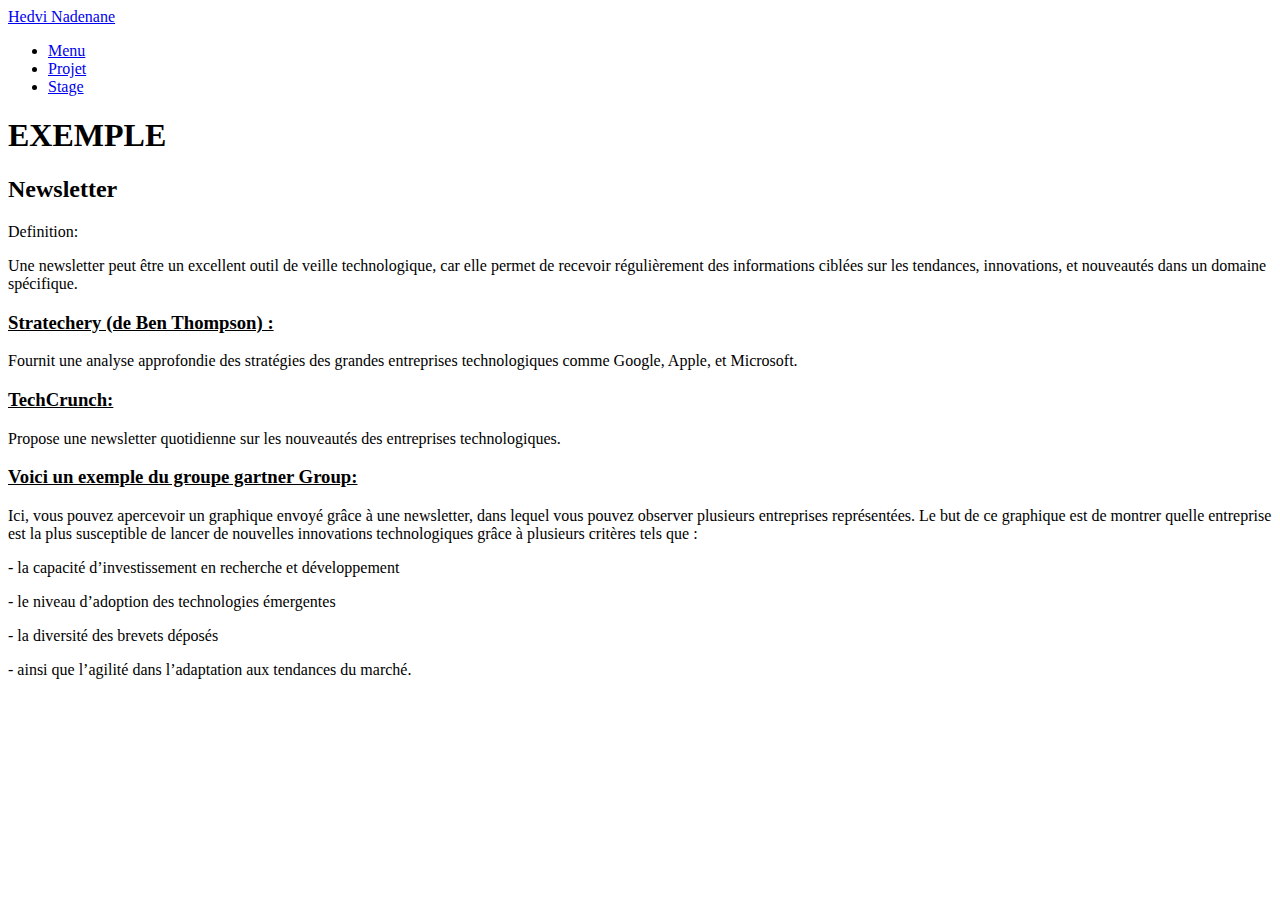
==== veille.html @ 373329f3 "Add files via upload" ====
<!DOCTYPE HTML>
<!--
	Hyperspace by HTML5 UP
	html5up.net | @ajlkn
	Free for personal and commercial use under the CCA 3.0 license (html5up.net/license)
-->
<html>
	<head>
		<title>Generic - Hyperspace by HTML5 UP</title>
		<meta charset="utf-8" />
		<meta name="viewport" content="width=device-width, initial-scale=1, user-scalable=no" />
		<link rel="stylesheet" href="assets/css/main.css" />
		<noscript><link rel="stylesheet" href="assets/css/noscript.css" /></noscript>
	</head>
	<body class="is-preload">

		<!-- Header -->
			<header id="header">
				<a href="index.html" class="title">Hedvi Nadenane</a>
				<nav>
					<ul>
						<li><a href="index.html">Menu</a></li>
						<li><a href="projet.html" class="active">Projet</a></li>
						<li><a href="stage.html">Stage</a></li>
					</ul>
				</nav>
			</header>

		<!-- Wrapper -->
			<div id="wrapper">

				<!-- Main -->
					<section id="main" class="wrapper">
						<div class="inner">
							<h1 class="major">EXEMPLE</h1>
							
							<h2>Newsletter</h2>
							<p>Definition:</p>
							<p>Une newsletter peut être un excellent outil de veille technologique, car elle permet de recevoir régulièrement des informations ciblées sur les tendances, innovations, et nouveautés dans un domaine spécifique.</p>
							<h3><u>Stratechery (de Ben Thompson) :</u></h3>
							<p>Fournit une analyse approfondie des stratégies des grandes entreprises technologiques comme Google, Apple, et Microsoft.</p>
							<h3><u>TechCrunch:</u></h3>
							<p>Propose une newsletter quotidienne sur les nouveautés des entreprises technologiques.</p>
							<h3><u>Voici un exemple du groupe gartner Group:</u></h3>
							<p>Ici, vous pouvez apercevoir un graphique envoyé grâce à une newsletter, dans lequel vous pouvez observer plusieurs entreprises représentées. Le but de ce graphique est de montrer quelle entreprise est la plus susceptible de lancer de nouvelles innovations technologiques grâce à plusieurs critères tels que :
								<p>- la capacité d’investissement en recherche et développement</p> 
								<p>- le niveau d’adoption des technologies émergentes</p>
								<p>- la diversité des brevets déposés</p>
								<p>- ainsi que l’agilité dans l’adaptation aux tendances du marché.</p>
							<span class="image fit">
								<img src="images/gatner.jpg" alt="" style="max-width: 45%; height: auto;" />
							</span>
						</div>
					</section>

			</div>

		<!-- Footer -->
			<footer id="footer" class="wrapper alt">
				<div class="inner">
					<ul class="menu">
						
					</ul>
				</div>
			</footer>

		<!-- Scripts -->
			<script src="assets/js/jquery.min.js"></script>
			<script src="assets/js/jquery.scrollex.min.js"></script>
			<script src="assets/js/jquery.scrolly.min.js"></script>
			<script src="assets/js/browser.min.js"></script>
			<script src="assets/js/breakpoints.min.js"></script>
			<script src="assets/js/util.js"></script>
			<script src="assets/js/main.js"></script>

	</body>
</html>
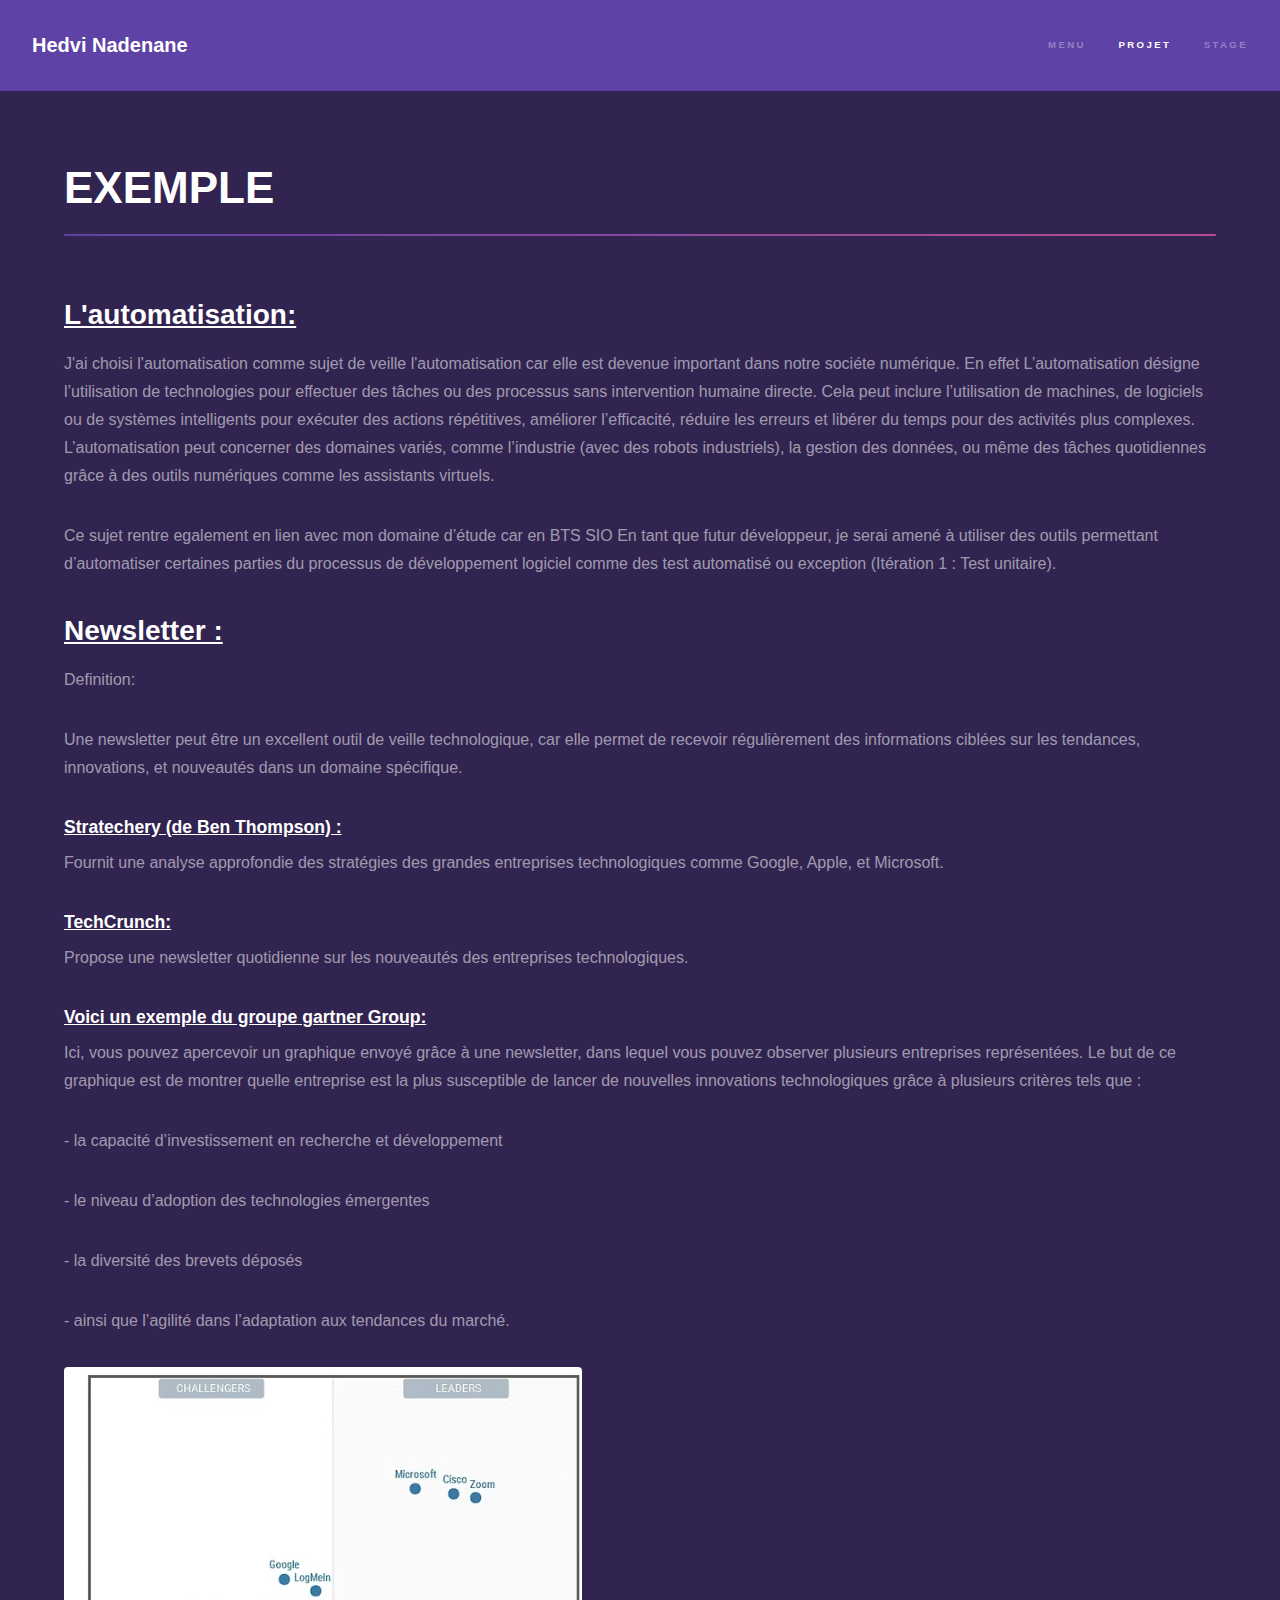
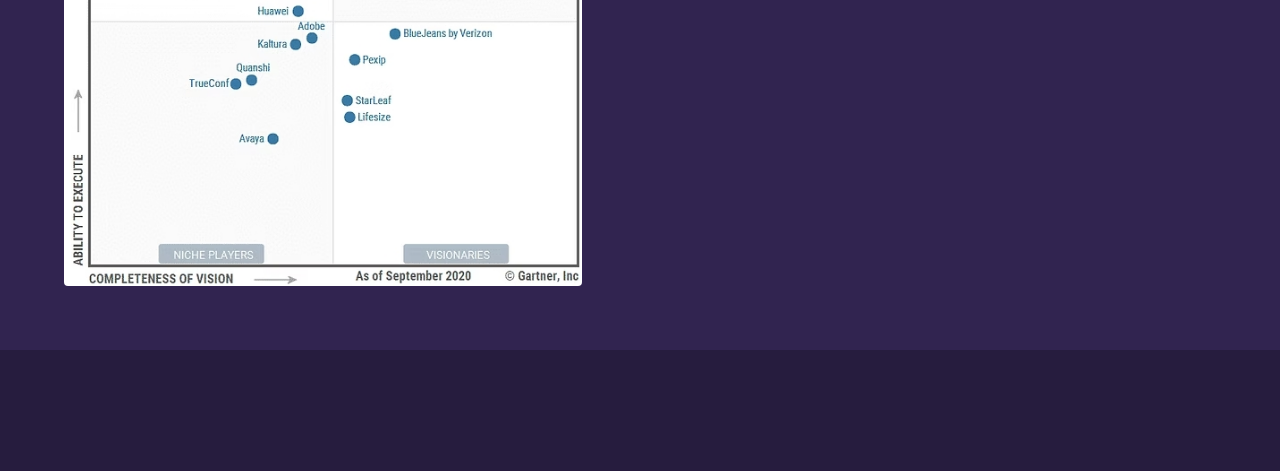
==== commit 4db58d5a: "automatisation" ====
--- a/veille.html
+++ b/veille.html
@@ -33,8 +33,12 @@
 					<section id="main" class="wrapper">
 						<div class="inner">
 							<h1 class="major">EXEMPLE</h1>
+							<h2><u>L'automatisation:</u></h2>
+							<p>J'ai choisi l'automatisation comme sujet de veille l'automatisation car elle est devenue important dans notre sociéte numérique.
+							En effet L’automatisation désigne l’utilisation de technologies pour effectuer des tâches ou des processus sans intervention humaine directe. Cela peut inclure l’utilisation de machines, de logiciels ou de systèmes intelligents pour exécuter des actions répétitives, améliorer l’efficacité, réduire les erreurs et libérer du temps pour des activités plus complexes. L’automatisation peut concerner des domaines variés, comme l’industrie (avec des robots industriels), la gestion des données, ou même des tâches quotidiennes grâce à des outils numériques comme les assistants virtuels.  </p>
+							<p>Ce sujet rentre egalement en lien avec mon domaine d’étude car en BTS SIO En tant que futur développeur, je serai amené à utiliser des outils permettant d’automatiser certaines parties du processus de développement logiciel comme des test automatisé ou exception (Itération 1 : Test unitaire).</p>
 							
-							<h2>Newsletter</h2>
+							<h2><u>Newsletter :</u></h2>
 							<p>Definition:</p>
 							<p>Une newsletter peut être un excellent outil de veille technologique, car elle permet de recevoir régulièrement des informations ciblées sur les tendances, innovations, et nouveautés dans un domaine spécifique.</p>
 							<h3><u>Stratechery (de Ben Thompson) :</u></h3>
--- a/assets/css/main.css
+++ b/assets/css/main.css
@@ -0,0 +1,3909 @@
+@import url(fontawesome-all.min.css);
+
+/*
+	Hyperspace by HTML5 UP
+	html5up.net | @ajlkn
+	Free for personal and commercial use under the CCA 3.0 license (html5up.net/license)
+*/
+
+html, body, div, span, applet, object,
+iframe, h1, h2, h3, h4, h5, h6, p, blockquote,
+pre, a, abbr, acronym, address, big, cite,
+code, del, dfn, em, img, ins, kbd, q, s, samp,
+small, strike, strong, sub, sup, tt, var, b,
+u, i, center, dl, dt, dd, ol, ul, li, fieldset,
+form, label, legend, table, caption, tbody,
+tfoot, thead, tr, th, td, article, aside,
+canvas, details, embed, figure, figcaption,
+footer, header, hgroup, menu, nav, output, ruby,
+section, summary, time, mark, audio, video {
+	margin: 0;
+	padding: 0;
+	border: 0;
+	font-size: 100%;
+	font: inherit;
+	vertical-align: baseline;}
+
+article, aside, details, figcaption, figure,
+footer, header, hgroup, menu, nav, section {
+	display: block;}
+
+body {
+	line-height: 1;
+}
+
+ol, ul {
+	list-style: none;
+}
+
+blockquote, q {
+	quotes: none;
+}
+
+	blockquote:before, blockquote:after, q:before, q:after {
+		content: '';
+		content: none;
+	}
+
+table {
+	border-collapse: collapse;
+	border-spacing: 0;
+}
+
+body {
+	-webkit-text-size-adjust: none;
+}
+
+mark {
+	background-color: transparent;
+	color: inherit;
+}
+
+input::-moz-focus-inner {
+	border: 0;
+	padding: 0;
+}
+
+input, select, textarea {
+	-moz-appearance: none;
+	-webkit-appearance: none;
+	-ms-appearance: none;
+	appearance: none;
+}
+
+/* Basic */
+
+	@-ms-viewport {
+		width: device-width;
+	}
+
+	body {
+		-ms-overflow-style: scrollbar;
+	}
+
+	@media screen and (max-width: 480px) {
+
+		html, body {
+			min-width: 320px;
+		}
+
+	}
+
+	html {
+		box-sizing: border-box;
+	}
+
+	*, *:before, *:after {
+		box-sizing: inherit;
+	}
+
+	body {
+		background: #312450;
+	}
+
+		body.is-preload *, body.is-preload *:before, body.is-preload *:after {
+			-moz-animation: none !important;
+			-webkit-animation: none !important;
+			-ms-animation: none !important;
+			animation: none !important;
+			-moz-transition: none !important;
+			-webkit-transition: none !important;
+			-ms-transition: none !important;
+			transition: none !important;
+		}
+
+/* Type */
+
+	body, input, select, textarea {
+		color: rgba(255, 255, 255, 0.55);
+		font-family: Arial, Helvetica, sans-serif;
+		font-size: 16.5pt;
+		font-weight: normal;
+		line-height: 1.75;
+	}
+
+		@media screen and (max-width: 1680px) {
+
+			body, input, select, textarea {
+				font-size: 13pt;
+			}
+
+		}
+
+		@media screen and (max-width: 1280px) {
+
+			body, input, select, textarea {
+				font-size: 12pt;
+			}
+
+		}
+
+		@media screen and (max-width: 360px) {
+
+			body, input, select, textarea {
+				font-size: 11pt;
+			}
+
+		}
+
+	a {
+		-moz-transition: color 0.2s ease, border-bottom-color 0.2s ease;
+		-webkit-transition: color 0.2s ease, border-bottom-color 0.2s ease;
+		-ms-transition: color 0.2s ease, border-bottom-color 0.2s ease;
+		transition: color 0.2s ease, border-bottom-color 0.2s ease;
+		border-bottom: dotted 1px rgba(255, 255, 255, 0.35);
+		color: inherit;
+		text-decoration: none;
+	}
+
+		a:hover {
+			border-bottom-color: transparent;
+			color: #ffffff;
+		}
+
+	strong, b {
+		color: #ffffff;
+		font-weight: bold;
+	}
+
+	em, i {
+		font-style: italic;
+	}
+
+	p {
+		margin: 0 0 2em 0;
+	}
+
+	h1, h2, h3, h4, h5, h6 {
+		color: #ffffff;
+		font-weight: bold;
+		line-height: 1.5;
+		margin: 0 0 0.5em 0;
+	}
+
+		h1 a, h2 a, h3 a, h4 a, h5 a, h6 a {
+			color: inherit;
+			text-decoration: none;
+		}
+
+	h1 {
+		font-size: 2.75em;
+	}
+
+		h1.major {
+			margin: 0 0 1.3em 0;
+			position: relative;
+			padding-bottom: 0.35em;
+		}
+
+			h1.major:after {
+				background-image: -moz-linear-gradient(to right, #171322, #b74e91);
+				background-image: -webkit-linear-gradient(to right, #5e42a6, #b74e91);
+				background-image: -ms-linear-gradient(to right, #5e42a6, #b74e91);
+				background-image: linear-gradient(to right, #5e42a6, #b74e91);
+				-moz-transition: max-width 0.2s ease;
+				-webkit-transition: max-width 0.2s ease;
+				-ms-transition: max-width 0.2s ease;
+				transition: max-width 0.2s ease;
+				border-radius: 0.2em;
+				bottom: 0;
+				content: '';
+				height: 0.05em;
+				position: absolute;
+				right: 0;
+				width: 100%;
+			}
+
+	h2 {
+		font-size: 1.75em;
+	}
+
+	h3 {
+		font-size: 1.1em;
+	}
+
+	h4 {
+		font-size: 1em;
+	}
+
+	h5 {
+		font-size: 0.8em;
+	}
+
+	h6 {
+		font-size: 0.6em;
+	}
+
+	@media screen and (max-width: 736px) {
+
+		h1 {
+			font-size: 2em;
+		}
+
+		h2 {
+			font-size: 1.25em;
+		}
+
+		h3 {
+			font-size: 1em;
+		}
+
+		h4 {
+			font-size: 0.8em;
+		}
+
+		h5 {
+			font-size: 0.6em;
+		}
+
+		h6 {
+			font-size: 0.6em;
+		}
+
+	}
+
+	sub {
+		font-size: 0.8em;
+		position: relative;
+		top: 0.5em;
+	}
+
+	sup {
+		font-size: 0.8em;
+		position: relative;
+		top: -0.5em;
+	}
+
+	blockquote {
+		border-left: solid 4px rgba(255, 255, 255, 0.15);
+		font-style: italic;
+		margin: 0 0 2em 0;
+		padding: 0.5em 0 0.5em 2em;
+	}
+
+	code {
+		background: rgba(255, 255, 255, 0.05);
+		border-radius: 0.25em;
+		border: solid 1px rgba(255, 255, 255, 0.15);
+		font-family: "Courier New", monospace;
+		font-size: 0.9em;
+		margin: 0 0.25em;
+		padding: 0.25em 0.65em;
+	}
+
+	pre {
+		-webkit-overflow-scrolling: touch;
+		font-family: "Courier New", monospace;
+		font-size: 0.9em;
+		margin: 0 0 2em 0;
+	}
+
+		pre code {
+			display: block;
+			line-height: 1.75em;
+			padding: 1em 1.5em;
+			overflow-x: auto;
+		}
+
+	hr {
+		border: 0;
+		border-bottom: solid 1px rgba(255, 255, 255, 0.15);
+		margin: 2em 0;
+	}
+
+		hr.major {
+			margin: 3em 0;
+		}
+
+	.align-left {
+		text-align: left;
+	}
+
+	.align-center {
+		text-align: center;
+	}
+
+	.align-right {
+		text-align: right;
+	}
+
+/* Row */
+
+	.row {
+		display: flex;
+		flex-wrap: wrap;
+		box-sizing: border-box;
+		align-items: stretch;
+	}
+
+		.row > * {
+			box-sizing: border-box;
+		}
+
+		.row.gtr-uniform > * > :last-child {
+			margin-bottom: 0;
+		}
+
+		.row.aln-left {
+			justify-content: flex-start;
+		}
+
+		.row.aln-center {
+			justify-content: center;
+		}
+
+		.row.aln-right {
+			justify-content: flex-end;
+		}
+
+		.row.aln-top {
+			align-items: flex-start;
+		}
+
+		.row.aln-middle {
+			align-items: center;
+		}
+
+		.row.aln-bottom {
+			align-items: flex-end;
+		}
+
+		.row > .imp {
+			order: -1;
+		}
+
+		.row > .col-1 {
+			width: 8.33333%;
+		}
+
+		.row > .off-1 {
+			margin-left: 8.33333%;
+		}
+
+		.row > .col-2 {
+			width: 16.66667%;
+		}
+
+		.row > .off-2 {
+			margin-left: 16.66667%;
+		}
+
+		.row > .col-3 {
+			width: 25%;
+		}
+
+		.row > .off-3 {
+			margin-left: 25%;
+		}
+
+		.row > .col-4 {
+			width: 33.33333%;
+		}
+
+		.row > .off-4 {
+			margin-left: 33.33333%;
+		}
+
+		.row > .col-5 {
+			width: 41.66667%;
+		}
+
+		.row > .off-5 {
+			margin-left: 41.66667%;
+		}
+
+		.row > .col-6 {
+			width: 50%;
+		}
+
+		.row > .off-6 {
+			margin-left: 50%;
+		}
+
+		.row > .col-7 {
+			width: 58.33333%;
+		}
+
+		.row > .off-7 {
+			margin-left: 58.33333%;
+		}
+
+		.row > .col-8 {
+			width: 66.66667%;
+		}
+
+		.row > .off-8 {
+			margin-left: 66.66667%;
+		}
+
+		.row > .col-9 {
+			width: 75%;
+		}
+
+		.row > .off-9 {
+			margin-left: 75%;
+		}
+
+		.row > .col-10 {
+			width: 83.33333%;
+		}
+
+		.row > .off-10 {
+			margin-left: 83.33333%;
+		}
+
+		.row > .col-11 {
+			width: 91.66667%;
+		}
+
+		.row > .off-11 {
+			margin-left: 91.66667%;
+		}
+
+		.row > .col-12 {
+			width: 100%;
+		}
+
+		.row > .off-12 {
+			margin-left: 100%;
+		}
+
+		.row.gtr-0 {
+			margin-top: 0;
+			margin-left: 0em;
+		}
+
+			.row.gtr-0 > * {
+				padding: 0 0 0 0em;
+			}
+
+			.row.gtr-0.gtr-uniform {
+				margin-top: 0em;
+			}
+
+				.row.gtr-0.gtr-uniform > * {
+					padding-top: 0em;
+				}
+
+		.row.gtr-25 {
+			margin-top: 0;
+			margin-left: -0.375em;
+		}
+
+			.row.gtr-25 > * {
+				padding: 0 0 0 0.375em;
+			}
+
+			.row.gtr-25.gtr-uniform {
+				margin-top: -0.375em;
+			}
+
+				.row.gtr-25.gtr-uniform > * {
+					padding-top: 0.375em;
+				}
+
+		.row.gtr-50 {
+			margin-top: 0;
+			margin-left: -0.75em;
+		}
+
+			.row.gtr-50 > * {
+				padding: 0 0 0 0.75em;
+			}
+
+			.row.gtr-50.gtr-uniform {
+				margin-top: -0.75em;
+			}
+
+				.row.gtr-50.gtr-uniform > * {
+					padding-top: 0.75em;
+				}
+
+		.row {
+			margin-top: 0;
+			margin-left: -1.5em;
+		}
+
+			.row > * {
+				padding: 0 0 0 1.5em;
+			}
+
+			.row.gtr-uniform {
+				margin-top: -1.5em;
+			}
+
+				.row.gtr-uniform > * {
+					padding-top: 1.5em;
+				}
+
+		.row.gtr-150 {
+			margin-top: 0;
+			margin-left: -2.25em;
+		}
+
+			.row.gtr-150 > * {
+				padding: 0 0 0 2.25em;
+			}
+
+			.row.gtr-150.gtr-uniform {
+				margin-top: -2.25em;
+			}
+
+				.row.gtr-150.gtr-uniform > * {
+					padding-top: 2.25em;
+				}
+
+		.row.gtr-200 {
+			margin-top: 0;
+			margin-left: -3em;
+		}
+
+			.row.gtr-200 > * {
+				padding: 0 0 0 3em;
+			}
+
+			.row.gtr-200.gtr-uniform {
+				margin-top: -3em;
+			}
+
+				.row.gtr-200.gtr-uniform > * {
+					padding-top: 3em;
+				}
+
+		@media screen and (max-width: 1680px) {
+
+			.row {
+				display: flex;
+				flex-wrap: wrap;
+				box-sizing: border-box;
+				align-items: stretch;
+			}
+
+				.row > * {
+					box-sizing: border-box;
+				}
+
+				.row.gtr-uniform > * > :last-child {
+					margin-bottom: 0;
+				}
+
+				.row.aln-left {
+					justify-content: flex-start;
+				}
+
+				.row.aln-center {
+					justify-content: center;
+				}
+
+				.row.aln-right {
+					justify-content: flex-end;
+				}
+
+				.row.aln-top {
+					align-items: flex-start;
+				}
+
+				.row.aln-middle {
+					align-items: center;
+				}
+
+				.row.aln-bottom {
+					align-items: flex-end;
+				}
+
+				.row > .imp-xlarge {
+					order: -1;
+				}
+
+				.row > .col-1-xlarge {
+					width: 8.33333%;
+				}
+
+				.row > .off-1-xlarge {
+					margin-left: 8.33333%;
+				}
+
+				.row > .col-2-xlarge {
+					width: 16.66667%;
+				}
+
+				.row > .off-2-xlarge {
+					margin-left: 16.66667%;
+				}
+
+				.row > .col-3-xlarge {
+					width: 25%;
+				}
+
+				.row > .off-3-xlarge {
+					margin-left: 25%;
+				}
+
+				.row > .col-4-xlarge {
+					width: 33.33333%;
+				}
+
+				.row > .off-4-xlarge {
+					margin-left: 33.33333%;
+				}
+
+				.row > .col-5-xlarge {
+					width: 41.66667%;
+				}
+
+				.row > .off-5-xlarge {
+					margin-left: 41.66667%;
+				}
+
+				.row > .col-6-xlarge {
+					width: 50%;
+				}
+
+				.row > .off-6-xlarge {
+					margin-left: 50%;
+				}
+
+				.row > .col-7-xlarge {
+					width: 58.33333%;
+				}
+
+				.row > .off-7-xlarge {
+					margin-left: 58.33333%;
+				}
+
+				.row > .col-8-xlarge {
+					width: 66.66667%;
+				}
+
+				.row > .off-8-xlarge {
+					margin-left: 66.66667%;
+				}
+
+				.row > .col-9-xlarge {
+					width: 75%;
+				}
+
+				.row > .off-9-xlarge {
+					margin-left: 75%;
+				}
+
+				.row > .col-10-xlarge {
+					width: 83.33333%;
+				}
+
+				.row > .off-10-xlarge {
+					margin-left: 83.33333%;
+				}
+
+				.row > .col-11-xlarge {
+					width: 91.66667%;
+				}
+
+				.row > .off-11-xlarge {
+					margin-left: 91.66667%;
+				}
+
+				.row > .col-12-xlarge {
+					width: 100%;
+				}
+
+				.row > .off-12-xlarge {
+					margin-left: 100%;
+				}
+
+				.row.gtr-0 {
+					margin-top: 0;
+					margin-left: 0em;
+				}
+
+					.row.gtr-0 > * {
+						padding: 0 0 0 0em;
+					}
+
+					.row.gtr-0.gtr-uniform {
+						margin-top: 0em;
+					}
+
+						.row.gtr-0.gtr-uniform > * {
+							padding-top: 0em;
+						}
+
+				.row.gtr-25 {
+					margin-top: 0;
+					margin-left: -0.375em;
+				}
+
+					.row.gtr-25 > * {
+						padding: 0 0 0 0.375em;
+					}
+
+					.row.gtr-25.gtr-uniform {
+						margin-top: -0.375em;
+					}
+
+						.row.gtr-25.gtr-uniform > * {
+							padding-top: 0.375em;
+						}
+
+				.row.gtr-50 {
+					margin-top: 0;
+					margin-left: -0.75em;
+				}
+
+					.row.gtr-50 > * {
+						padding: 0 0 0 0.75em;
+					}
+
+					.row.gtr-50.gtr-uniform {
+						margin-top: -0.75em;
+					}
+
+						.row.gtr-50.gtr-uniform > * {
+							padding-top: 0.75em;
+						}
+
+				.row {
+					margin-top: 0;
+					margin-left: -1.5em;
+				}
+
+					.row > * {
+						padding: 0 0 0 1.5em;
+					}
+
+					.row.gtr-uniform {
+						margin-top: -1.5em;
+					}
+
+						.row.gtr-uniform > * {
+							padding-top: 1.5em;
+						}
+
+				.row.gtr-150 {
+					margin-top: 0;
+					margin-left: -2.25em;
+				}
+
+					.row.gtr-150 > * {
+						padding: 0 0 0 2.25em;
+					}
+
+					.row.gtr-150.gtr-uniform {
+						margin-top: -2.25em;
+					}
+
+						.row.gtr-150.gtr-uniform > * {
+							padding-top: 2.25em;
+						}
+
+				.row.gtr-200 {
+					margin-top: 0;
+					margin-left: -3em;
+				}
+
+					.row.gtr-200 > * {
+						padding: 0 0 0 3em;
+					}
+
+					.row.gtr-200.gtr-uniform {
+						margin-top: -3em;
+					}
+
+						.row.gtr-200.gtr-uniform > * {
+							padding-top: 3em;
+						}
+
+		}
+
+		@media screen and (max-width: 1280px) {
+
+			.row {
+				display: flex;
+				flex-wrap: wrap;
+				box-sizing: border-box;
+				align-items: stretch;
+			}
+
+				.row > * {
+					box-sizing: border-box;
+				}
+
+				.row.gtr-uniform > * > :last-child {
+					margin-bottom: 0;
+				}
+
+				.row.aln-left {
+					justify-content: flex-start;
+				}
+
+				.row.aln-center {
+					justify-content: center;
+				}
+
+				.row.aln-right {
+					justify-content: flex-end;
+				}
+
+				.row.aln-top {
+					align-items: flex-start;
+				}
+
+				.row.aln-middle {
+					align-items: center;
+				}
+
+				.row.aln-bottom {
+					align-items: flex-end;
+				}
+
+				.row > .imp-large {
+					order: -1;
+				}
+
+				.row > .col-1-large {
+					width: 8.33333%;
+				}
+
+				.row > .off-1-large {
+					margin-left: 8.33333%;
+				}
+
+				.row > .col-2-large {
+					width: 16.66667%;
+				}
+
+				.row > .off-2-large {
+					margin-left: 16.66667%;
+				}
+
+				.row > .col-3-large {
+					width: 25%;
+				}
+
+				.row > .off-3-large {
+					margin-left: 25%;
+				}
+
+				.row > .col-4-large {
+					width: 33.33333%;
+				}
+
+				.row > .off-4-large {
+					margin-left: 33.33333%;
+				}
+
+				.row > .col-5-large {
+					width: 41.66667%;
+				}
+
+				.row > .off-5-large {
+					margin-left: 41.66667%;
+				}
+
+				.row > .col-6-large {
+					width: 50%;
+				}
+
+				.row > .off-6-large {
+					margin-left: 50%;
+				}
+
+				.row > .col-7-large {
+					width: 58.33333%;
+				}
+
+				.row > .off-7-large {
+					margin-left: 58.33333%;
+				}
+
+				.row > .col-8-large {
+					width: 66.66667%;
+				}
+
+				.row > .off-8-large {
+					margin-left: 66.66667%;
+				}
+
+				.row > .col-9-large {
+					width: 75%;
+				}
+
+				.row > .off-9-large {
+					margin-left: 75%;
+				}
+
+				.row > .col-10-large {
+					width: 83.33333%;
+				}
+
+				.row > .off-10-large {
+					margin-left: 83.33333%;
+				}
+
+				.row > .col-11-large {
+					width: 91.66667%;
+				}
+
+				.row > .off-11-large {
+					margin-left: 91.66667%;
+				}
+
+				.row > .col-12-large {
+					width: 100%;
+				}
+
+				.row > .off-12-large {
+					margin-left: 100%;
+				}
+
+				.row.gtr-0 {
+					margin-top: 0;
+					margin-left: 0em;
+				}
+
+					.row.gtr-0 > * {
+						padding: 0 0 0 0em;
+					}
+
+					.row.gtr-0.gtr-uniform {
+						margin-top: 0em;
+					}
+
+						.row.gtr-0.gtr-uniform > * {
+							padding-top: 0em;
+						}
+
+				.row.gtr-25 {
+					margin-top: 0;
+					margin-left: -0.375em;
+				}
+
+					.row.gtr-25 > * {
+						padding: 0 0 0 0.375em;
+					}
+
+					.row.gtr-25.gtr-uniform {
+						margin-top: -0.375em;
+					}
+
+						.row.gtr-25.gtr-uniform > * {
+							padding-top: 0.375em;
+						}
+
+				.row.gtr-50 {
+					margin-top: 0;
+					margin-left: -0.75em;
+				}
+
+					.row.gtr-50 > * {
+						padding: 0 0 0 0.75em;
+					}
+
+					.row.gtr-50.gtr-uniform {
+						margin-top: -0.75em;
+					}
+
+						.row.gtr-50.gtr-uniform > * {
+							padding-top: 0.75em;
+						}
+
+				.row {
+					margin-top: 0;
+					margin-left: -1.5em;
+				}
+
+					.row > * {
+						padding: 0 0 0 1.5em;
+					}
+
+					.row.gtr-uniform {
+						margin-top: -1.5em;
+					}
+
+						.row.gtr-uniform > * {
+							padding-top: 1.5em;
+						}
+
+				.row.gtr-150 {
+					margin-top: 0;
+					margin-left: -2.25em;
+				}
+
+					.row.gtr-150 > * {
+						padding: 0 0 0 2.25em;
+					}
+
+					.row.gtr-150.gtr-uniform {
+						margin-top: -2.25em;
+					}
+
+						.row.gtr-150.gtr-uniform > * {
+							padding-top: 2.25em;
+						}
+
+				.row.gtr-200 {
+					margin-top: 0;
+					margin-left: -3em;
+				}
+
+					.row.gtr-200 > * {
+						padding: 0 0 0 3em;
+					}
+
+					.row.gtr-200.gtr-uniform {
+						margin-top: -3em;
+					}
+
+						.row.gtr-200.gtr-uniform > * {
+							padding-top: 3em;
+						}
+
+		}
+
+		@media screen and (max-width: 980px) {
+
+			.row {
+				display: flex;
+				flex-wrap: wrap;
+				box-sizing: border-box;
+				align-items: stretch;
+			}
+
+				.row > * {
+					box-sizing: border-box;
+				}
+
+				.row.gtr-uniform > * > :last-child {
+					margin-bottom: 0;
+				}
+
+				.row.aln-left {
+					justify-content: flex-start;
+				}
+
+				.row.aln-center {
+					justify-content: center;
+				}
+
+				.row.aln-right {
+					justify-content: flex-end;
+				}
+
+				.row.aln-top {
+					align-items: flex-start;
+				}
+
+				.row.aln-middle {
+					align-items: center;
+				}
+
+				.row.aln-bottom {
+					align-items: flex-end;
+				}
+
+				.row > .imp-medium {
+					order: -1;
+				}
+
+				.row > .col-1-medium {
+					width: 8.33333%;
+				}
+
+				.row > .off-1-medium {
+					margin-left: 8.33333%;
+				}
+
+				.row > .col-2-medium {
+					width: 16.66667%;
+				}
+
+				.row > .off-2-medium {
+					margin-left: 16.66667%;
+				}
+
+				.row > .col-3-medium {
+					width: 25%;
+				}
+
+				.row > .off-3-medium {
+					margin-left: 25%;
+				}
+
+				.row > .col-4-medium {
+					width: 33.33333%;
+				}
+
+				.row > .off-4-medium {
+					margin-left: 33.33333%;
+				}
+
+				.row > .col-5-medium {
+					width: 41.66667%;
+				}
+
+				.row > .off-5-medium {
+					margin-left: 41.66667%;
+				}
+
+				.row > .col-6-medium {
+					width: 50%;
+				}
+
+				.row > .off-6-medium {
+					margin-left: 50%;
+				}
+
+				.row > .col-7-medium {
+					width: 58.33333%;
+				}
+
+				.row > .off-7-medium {
+					margin-left: 58.33333%;
+				}
+
+				.row > .col-8-medium {
+					width: 66.66667%;
+				}
+
+				.row > .off-8-medium {
+					margin-left: 66.66667%;
+				}
+
+				.row > .col-9-medium {
+					width: 75%;
+				}
+
+				.row > .off-9-medium {
+					margin-left: 75%;
+				}
+
+				.row > .col-10-medium {
+					width: 83.33333%;
+				}
+
+				.row > .off-10-medium {
+					margin-left: 83.33333%;
+				}
+
+				.row > .col-11-medium {
+					width: 91.66667%;
+				}
+
+				.row > .off-11-medium {
+					margin-left: 91.66667%;
+				}
+
+				.row > .col-12-medium {
+					width: 100%;
+				}
+
+				.row > .off-12-medium {
+					margin-left: 100%;
+				}
+
+				.row.gtr-0 {
+					margin-top: 0;
+					margin-left: 0em;
+				}
+
+					.row.gtr-0 > * {
+						padding: 0 0 0 0em;
+					}
+
+					.row.gtr-0.gtr-uniform {
+						margin-top: 0em;
+					}
+
+						.row.gtr-0.gtr-uniform > * {
+							padding-top: 0em;
+						}
+
+				.row.gtr-25 {
+					margin-top: 0;
+					margin-left: -0.375em;
+				}
+
+					.row.gtr-25 > * {
+						padding: 0 0 0 0.375em;
+					}
+
+					.row.gtr-25.gtr-uniform {
+						margin-top: -0.375em;
+					}
+
+						.row.gtr-25.gtr-uniform > * {
+							padding-top: 0.375em;
+						}
+
+				.row.gtr-50 {
+					margin-top: 0;
+					margin-left: -0.75em;
+				}
+
+					.row.gtr-50 > * {
+						padding: 0 0 0 0.75em;
+					}
+
+					.row.gtr-50.gtr-uniform {
+						margin-top: -0.75em;
+					}
+
+						.row.gtr-50.gtr-uniform > * {
+							padding-top: 0.75em;
+						}
+
+				.row {
+					margin-top: 0;
+					margin-left: -1.5em;
+				}
+
+					.row > * {
+						padding: 0 0 0 1.5em;
+					}
+
+					.row.gtr-uniform {
+						margin-top: -1.5em;
+					}
+
+						.row.gtr-uniform > * {
+							padding-top: 1.5em;
+						}
+
+				.row.gtr-150 {
+					margin-top: 0;
+					margin-left: -2.25em;
+				}
+
+					.row.gtr-150 > * {
+						padding: 0 0 0 2.25em;
+					}
+
+					.row.gtr-150.gtr-uniform {
+						margin-top: -2.25em;
+					}
+
+						.row.gtr-150.gtr-uniform > * {
+							padding-top: 2.25em;
+						}
+
+				.row.gtr-200 {
+					margin-top: 0;
+					margin-left: -3em;
+				}
+
+					.row.gtr-200 > * {
+						padding: 0 0 0 3em;
+					}
+
+					.row.gtr-200.gtr-uniform {
+						margin-top: -3em;
+					}
+
+						.row.gtr-200.gtr-uniform > * {
+							padding-top: 3em;
+						}
+
+		}
+
+		@media screen and (max-width: 736px) {
+
+			.row {
+				display: flex;
+				flex-wrap: wrap;
+				box-sizing: border-box;
+				align-items: stretch;
+			}
+
+				.row > * {
+					box-sizing: border-box;
+				}
+
+				.row.gtr-uniform > * > :last-child {
+					margin-bottom: 0;
+				}
+
+				.row.aln-left {
+					justify-content: flex-start;
+				}
+
+				.row.aln-center {
+					justify-content: center;
+				}
+
+				.row.aln-right {
+					justify-content: flex-end;
+				}
+
+				.row.aln-top {
+					align-items: flex-start;
+				}
+
+				.row.aln-middle {
+					align-items: center;
+				}
+
+				.row.aln-bottom {
+					align-items: flex-end;
+				}
+
+				.row > .imp-small {
+					order: -1;
+				}
+
+				.row > .col-1-small {
+					width: 8.33333%;
+				}
+
+				.row > .off-1-small {
+					margin-left: 8.33333%;
+				}
+
+				.row > .col-2-small {
+					width: 16.66667%;
+				}
+
+				.row > .off-2-small {
+					margin-left: 16.66667%;
+				}
+
+				.row > .col-3-small {
+					width: 25%;
+				}
+
+				.row > .off-3-small {
+					margin-left: 25%;
+				}
+
+				.row > .col-4-small {
+					width: 33.33333%;
+				}
+
+				.row > .off-4-small {
+					margin-left: 33.33333%;
+				}
+
+				.row > .col-5-small {
+					width: 41.66667%;
+				}
+
+				.row > .off-5-small {
+					margin-left: 41.66667%;
+				}
+
+				.row > .col-6-small {
+					width: 50%;
+				}
+
+				.row > .off-6-small {
+					margin-left: 50%;
+				}
+
+				.row > .col-7-small {
+					width: 58.33333%;
+				}
+
+				.row > .off-7-small {
+					margin-left: 58.33333%;
+				}
+
+				.row > .col-8-small {
+					width: 66.66667%;
+				}
+
+				.row > .off-8-small {
+					margin-left: 66.66667%;
+				}
+
+				.row > .col-9-small {
+					width: 75%;
+				}
+
+				.row > .off-9-small {
+					margin-left: 75%;
+				}
+
+				.row > .col-10-small {
+					width: 83.33333%;
+				}
+
+				.row > .off-10-small {
+					margin-left: 83.33333%;
+				}
+
+				.row > .col-11-small {
+					width: 91.66667%;
+				}
+
+				.row > .off-11-small {
+					margin-left: 91.66667%;
+				}
+
+				.row > .col-12-small {
+					width: 100%;
+				}
+
+				.row > .off-12-small {
+					margin-left: 100%;
+				}
+
+				.row.gtr-0 {
+					margin-top: 0;
+					margin-left: 0em;
+				}
+
+					.row.gtr-0 > * {
+						padding: 0 0 0 0em;
+					}
+
+					.row.gtr-0.gtr-uniform {
+						margin-top: 0em;
+					}
+
+						.row.gtr-0.gtr-uniform > * {
+							padding-top: 0em;
+						}
+
+				.row.gtr-25 {
+					margin-top: 0;
+					margin-left: -0.375em;
+				}
+
+					.row.gtr-25 > * {
+						padding: 0 0 0 0.375em;
+					}
+
+					.row.gtr-25.gtr-uniform {
+						margin-top: -0.375em;
+					}
+
+						.row.gtr-25.gtr-uniform > * {
+							padding-top: 0.375em;
+						}
+
+				.row.gtr-50 {
+					margin-top: 0;
+					margin-left: -0.75em;
+				}
+
+					.row.gtr-50 > * {
+						padding: 0 0 0 0.75em;
+					}
+
+					.row.gtr-50.gtr-uniform {
+						margin-top: -0.75em;
+					}
+
+						.row.gtr-50.gtr-uniform > * {
+							padding-top: 0.75em;
+						}
+
+				.row {
+					margin-top: 0;
+					margin-left: -1.5em;
+				}
+
+					.row > * {
+						padding: 0 0 0 1.5em;
+					}
+
+					.row.gtr-uniform {
+						margin-top: -1.5em;
+					}
+
+						.row.gtr-uniform > * {
+							padding-top: 1.5em;
+						}
+
+				.row.gtr-150 {
+					margin-top: 0;
+					margin-left: -2.25em;
+				}
+
+					.row.gtr-150 > * {
+						padding: 0 0 0 2.25em;
+					}
+
+					.row.gtr-150.gtr-uniform {
+						margin-top: -2.25em;
+					}
+
+						.row.gtr-150.gtr-uniform > * {
+							padding-top: 2.25em;
+						}
+
+				.row.gtr-200 {
+					margin-top: 0;
+					margin-left: -3em;
+				}
+
+					.row.gtr-200 > * {
+						padding: 0 0 0 3em;
+					}
+
+					.row.gtr-200.gtr-uniform {
+						margin-top: -3em;
+					}
+
+						.row.gtr-200.gtr-uniform > * {
+							padding-top: 3em;
+						}
+
+		}
+
+		@media screen and (max-width: 480px) {
+
+			.row {
+				display: flex;
+				flex-wrap: wrap;
+				box-sizing: border-box;
+				align-items: stretch;
+			}
+
+				.row > * {
+					box-sizing: border-box;
+				}
+
+				.row.gtr-uniform > * > :last-child {
+					margin-bottom: 0;
+				}
+
+				.row.aln-left {
+					justify-content: flex-start;
+				}
+
+				.row.aln-center {
+					justify-content: center;
+				}
+
+				.row.aln-right {
+					justify-content: flex-end;
+				}
+
+				.row.aln-top {
+					align-items: flex-start;
+				}
+
+				.row.aln-middle {
+					align-items: center;
+				}
+
+				.row.aln-bottom {
+					align-items: flex-end;
+				}
+
+				.row > .imp-xsmall {
+					order: -1;
+				}
+
+				.row > .col-1-xsmall {
+					width: 8.33333%;
+				}
+
+				.row > .off-1-xsmall {
+					margin-left: 8.33333%;
+				}
+
+				.row > .col-2-xsmall {
+					width: 16.66667%;
+				}
+
+				.row > .off-2-xsmall {
+					margin-left: 16.66667%;
+				}
+
+				.row > .col-3-xsmall {
+					width: 25%;
+				}
+
+				.row > .off-3-xsmall {
+					margin-left: 25%;
+				}
+
+				.row > .col-4-xsmall {
+					width: 33.33333%;
+				}
+
+				.row > .off-4-xsmall {
+					margin-left: 33.33333%;
+				}
+
+				.row > .col-5-xsmall {
+					width: 41.66667%;
+				}
+
+				.row > .off-5-xsmall {
+					margin-left: 41.66667%;
+				}
+
+				.row > .col-6-xsmall {
+					width: 50%;
+				}
+
+				.row > .off-6-xsmall {
+					margin-left: 50%;
+				}
+
+				.row > .col-7-xsmall {
+					width: 58.33333%;
+				}
+
+				.row > .off-7-xsmall {
+					margin-left: 58.33333%;
+				}
+
+				.row > .col-8-xsmall {
+					width: 66.66667%;
+				}
+
+				.row > .off-8-xsmall {
+					margin-left: 66.66667%;
+				}
+
+				.row > .col-9-xsmall {
+					width: 75%;
+				}
+
+				.row > .off-9-xsmall {
+					margin-left: 75%;
+				}
+
+				.row > .col-10-xsmall {
+					width: 83.33333%;
+				}
+
+				.row > .off-10-xsmall {
+					margin-left: 83.33333%;
+				}
+
+				.row > .col-11-xsmall {
+					width: 91.66667%;
+				}
+
+				.row > .off-11-xsmall {
+					margin-left: 91.66667%;
+				}
+
+				.row > .col-12-xsmall {
+					width: 100%;
+				}
+
+				.row > .off-12-xsmall {
+					margin-left: 100%;
+				}
+
+				.row.gtr-0 {
+					margin-top: 0;
+					margin-left: 0em;
+				}
+
+					.row.gtr-0 > * {
+						padding: 0 0 0 0em;
+					}
+
+					.row.gtr-0.gtr-uniform {
+						margin-top: 0em;
+					}
+
+						.row.gtr-0.gtr-uniform > * {
+							padding-top: 0em;
+						}
+
+				.row.gtr-25 {
+					margin-top: 0;
+					margin-left: -0.375em;
+				}
+
+					.row.gtr-25 > * {
+						padding: 0 0 0 0.375em;
+					}
+
+					.row.gtr-25.gtr-uniform {
+						margin-top: -0.375em;
+					}
+
+						.row.gtr-25.gtr-uniform > * {
+							padding-top: 0.375em;
+						}
+
+				.row.gtr-50 {
+					margin-top: 0;
+					margin-left: -0.75em;
+				}
+
+					.row.gtr-50 > * {
+						padding: 0 0 0 0.75em;
+					}
+
+					.row.gtr-50.gtr-uniform {
+						margin-top: -0.75em;
+					}
+
+						.row.gtr-50.gtr-uniform > * {
+							padding-top: 0.75em;
+						}
+
+				.row {
+					margin-top: 0;
+					margin-left: -1.5em;
+				}
+
+					.row > * {
+						padding: 0 0 0 1.5em;
+					}
+
+					.row.gtr-uniform {
+						margin-top: -1.5em;
+					}
+
+						.row.gtr-uniform > * {
+							padding-top: 1.5em;
+						}
+
+				.row.gtr-150 {
+					margin-top: 0;
+					margin-left: -2.25em;
+				}
+
+					.row.gtr-150 > * {
+						padding: 0 0 0 2.25em;
+					}
+
+					.row.gtr-150.gtr-uniform {
+						margin-top: -2.25em;
+					}
+
+						.row.gtr-150.gtr-uniform > * {
+							padding-top: 2.25em;
+						}
+
+				.row.gtr-200 {
+					margin-top: 0;
+					margin-left: -3em;
+				}
+
+					.row.gtr-200 > * {
+						padding: 0 0 0 3em;
+					}
+
+					.row.gtr-200.gtr-uniform {
+						margin-top: -3em;
+					}
+
+						.row.gtr-200.gtr-uniform > * {
+							padding-top: 3em;
+						}
+
+		}
+
+/* Box */
+
+	.box {
+		border-radius: 0.25em;
+		border: solid 1px rgba(255, 255, 255, 0.15);
+		margin-bottom: 2em;
+		padding: 1.5em;
+	}
+
+		.box > :last-child,
+		.box > :last-child > :last-child,
+		.box > :last-child > :last-child > :last-child {
+			margin-bottom: 0;
+		}
+
+		.box.alt {
+			border: 0;
+			border-radius: 0;
+			padding: 0;
+		}
+
+/* Button */
+
+	input[type="submit"],
+	input[type="reset"],
+	input[type="button"],
+	button,
+	.button {
+		-moz-appearance: none;
+		-webkit-appearance: none;
+		-ms-appearance: none;
+		appearance: none;
+		-moz-transition: border-color 0.2s ease;
+		-webkit-transition: border-color 0.2s ease;
+		-ms-transition: border-color 0.2s ease;
+		transition: border-color 0.2s ease;
+		background-color: transparent;
+		border: solid 1px !important;
+		border-color: rgba(255, 255, 255, 0.15) !important;
+		border-radius: 3em;
+		color: #ffffff !important;
+		cursor: pointer;
+		display: inline-block;
+		font-size: 0.6em;
+		font-weight: bold;
+		height: calc(4.75em + 2px);
+		letter-spacing: 0.25em;
+		line-height: 4.75em;
+		outline: 0;
+		padding: 0 3.75em;
+		position: relative;
+		text-align: center;
+		text-decoration: none;
+		text-transform: uppercase;
+		white-space: nowrap;
+	}
+
+		input[type="submit"]:after,
+		input[type="reset"]:after,
+		input[type="button"]:after,
+		button:after,
+		.button:after {
+			-moz-transform: scale(0.25);
+			-webkit-transform: scale(0.25);
+			-ms-transform: scale(0.25);
+			transform: scale(0.25);
+			pointer-events: none;
+			-moz-transition: opacity 0.2s ease, -moz-transform 0.2s ease;
+			-webkit-transition: opacity 0.2s ease, -webkit-transform 0.2s ease;
+			-ms-transition: opacity 0.2s ease, -ms-transform 0.2s ease;
+			transition: opacity 0.2s ease, transform 0.2s ease;
+			background: #ffffff;
+			border-radius: 3em;
+			content: '';
+			height: 100%;
+			left: 0;
+			opacity: 0;
+			position: absolute;
+			top: 0;
+			width: 100%;
+		}
+
+		input[type="submit"].icon:before,
+		input[type="reset"].icon:before,
+		input[type="button"].icon:before,
+		button.icon:before,
+		.button.icon:before {
+			margin-right: 0.75em;
+		}
+
+		input[type="submit"].fit,
+		input[type="reset"].fit,
+		input[type="button"].fit,
+		button.fit,
+		.button.fit {
+			width: 100%;
+		}
+
+		input[type="submit"].small,
+		input[type="reset"].small,
+		input[type="button"].small,
+		button.small,
+		.button.small {
+			font-size: 0.4em;
+		}
+
+		input[type="submit"].large,
+		input[type="reset"].large,
+		input[type="button"].large,
+		button.large,
+		.button.large {
+			font-size: 0.8em;
+		}
+
+		input[type="submit"].primary,
+		input[type="reset"].primary,
+		input[type="button"].primary,
+		button.primary,
+		.button.primary {
+			background-color: #ffffff;
+			color: #312450 !important;
+		}
+
+			input[type="submit"].primary:after,
+			input[type="reset"].primary:after,
+			input[type="button"].primary:after,
+			button.primary:after,
+			.button.primary:after {
+				display: none;
+			}
+
+		input[type="submit"].disabled, input[type="submit"]:disabled,
+		input[type="reset"].disabled,
+		input[type="reset"]:disabled,
+		input[type="button"].disabled,
+		input[type="button"]:disabled,
+		button.disabled,
+		button:disabled,
+		.button.disabled,
+		.button:disabled {
+			cursor: default;
+			opacity: 0.5;
+			pointer-events: none;
+		}
+
+		input[type="submit"]:hover,
+		input[type="reset"]:hover,
+		input[type="button"]:hover,
+		button:hover,
+		.button:hover {
+			border-color: rgba(255, 255, 255, 0.55) !important;
+		}
+
+			input[type="submit"]:hover:after,
+			input[type="reset"]:hover:after,
+			input[type="button"]:hover:after,
+			button:hover:after,
+			.button:hover:after {
+				opacity: 0.05;
+				-moz-transform: scale(1);
+				-webkit-transform: scale(1);
+				-ms-transform: scale(1);
+				transform: scale(1);
+			}
+
+			input[type="submit"]:hover:active,
+			input[type="reset"]:hover:active,
+			input[type="button"]:hover:active,
+			button:hover:active,
+			.button:hover:active {
+				border-color: #ffffff !important;
+			}
+
+				input[type="submit"]:hover:active:after,
+				input[type="reset"]:hover:active:after,
+				input[type="button"]:hover:active:after,
+				button:hover:active:after,
+				.button:hover:active:after {
+					opacity: 0.1;
+				}
+
+/* Features */
+
+	.features {
+		display: -moz-flex;
+		display: -webkit-flex;
+		display: -ms-flex;
+		display: flex;
+		-moz-flex-wrap: wrap;
+		-webkit-flex-wrap: wrap;
+		-ms-flex-wrap: wrap;
+		flex-wrap: wrap;
+		border-radius: 0.25em;
+		border: solid 1px rgba(255, 255, 255, 0.15);
+		background: rgba(255, 255, 255, 0.05);
+		margin: 0 0 2em 0;
+	}
+
+		.features section {
+			padding: 3.5em 3em 1em 7em ;
+			width: 50%;
+			border-top: solid 1px rgba(255, 255, 255, 0.15);
+			position: relative;
+		}
+
+			.features section:nth-child(-n + 2) {
+				border-top-width: 0;
+			}
+
+			.features section:nth-child(2n) {
+				border-left: solid 1px rgba(255, 255, 255, 0.15);
+			}
+
+			.features section .icon {
+				-moz-transition: opacity 0.5s ease, -moz-transform 0.5s ease;
+				-webkit-transition: opacity 0.5s ease, -webkit-transform 0.5s ease;
+				-ms-transition: opacity 0.5s ease, -ms-transform 0.5s ease;
+				transition: opacity 0.5s ease, transform 0.5s ease;
+				-moz-transition-delay: 1s;
+				-webkit-transition-delay: 1s;
+				-ms-transition-delay: 1s;
+				transition-delay: 1s;
+				-moz-transform: scale(1);
+				-webkit-transform: scale(1);
+				-ms-transform: scale(1);
+				transform: scale(1);
+				position: absolute;
+				left: 3em;
+				top: 3em;
+				opacity: 1;
+			}
+
+			.features section:nth-child(1) .icon {
+				-moz-transition-delay: 0.15s;
+				-webkit-transition-delay: 0.15s;
+				-ms-transition-delay: 0.15s;
+				transition-delay: 0.15s;
+			}
+
+			.features section:nth-child(2) .icon {
+				-moz-transition-delay: 0.3s;
+				-webkit-transition-delay: 0.3s;
+				-ms-transition-delay: 0.3s;
+				transition-delay: 0.3s;
+			}
+
+			.features section:nth-child(3) .icon {
+				-moz-transition-delay: 0.45s;
+				-webkit-transition-delay: 0.45s;
+				-ms-transition-delay: 0.45s;
+				transition-delay: 0.45s;
+			}
+
+			.features section:nth-child(4) .icon {
+				-moz-transition-delay: 0.6s;
+				-webkit-transition-delay: 0.6s;
+				-ms-transition-delay: 0.6s;
+				transition-delay: 0.6s;
+			}
+
+			.features section:nth-child(5) .icon {
+				-moz-transition-delay: 0.75s;
+				-webkit-transition-delay: 0.75s;
+				-ms-transition-delay: 0.75s;
+				transition-delay: 0.75s;
+			}
+
+			.features section:nth-child(6) .icon {
+				-moz-transition-delay: 0.9s;
+				-webkit-transition-delay: 0.9s;
+				-ms-transition-delay: 0.9s;
+				transition-delay: 0.9s;
+			}
+
+			.features section:nth-child(7) .icon {
+				-moz-transition-delay: 1.05s;
+				-webkit-transition-delay: 1.05s;
+				-ms-transition-delay: 1.05s;
+				transition-delay: 1.05s;
+			}
+
+			.features section:nth-child(8) .icon {
+				-moz-transition-delay: 1.2s;
+				-webkit-transition-delay: 1.2s;
+				-ms-transition-delay: 1.2s;
+				transition-delay: 1.2s;
+			}
+
+			.features section:nth-child(9) .icon {
+				-moz-transition-delay: 1.35s;
+				-webkit-transition-delay: 1.35s;
+				-ms-transition-delay: 1.35s;
+				transition-delay: 1.35s;
+			}
+
+			.features section:nth-child(10) .icon {
+				-moz-transition-delay: 1.5s;
+				-webkit-transition-delay: 1.5s;
+				-ms-transition-delay: 1.5s;
+				transition-delay: 1.5s;
+			}
+
+			.features section:nth-child(11) .icon {
+				-moz-transition-delay: 1.65s;
+				-webkit-transition-delay: 1.65s;
+				-ms-transition-delay: 1.65s;
+				transition-delay: 1.65s;
+			}
+
+			.features section:nth-child(12) .icon {
+				-moz-transition-delay: 1.8s;
+				-webkit-transition-delay: 1.8s;
+				-ms-transition-delay: 1.8s;
+				transition-delay: 1.8s;
+			}
+
+			.features section:nth-child(13) .icon {
+				-moz-transition-delay: 1.95s;
+				-webkit-transition-delay: 1.95s;
+				-ms-transition-delay: 1.95s;
+				transition-delay: 1.95s;
+			}
+
+			.features section:nth-child(14) .icon {
+				-moz-transition-delay: 2.1s;
+				-webkit-transition-delay: 2.1s;
+				-ms-transition-delay: 2.1s;
+				transition-delay: 2.1s;
+			}
+
+			.features section:nth-child(15) .icon {
+				-moz-transition-delay: 2.25s;
+				-webkit-transition-delay: 2.25s;
+				-ms-transition-delay: 2.25s;
+				transition-delay: 2.25s;
+			}
+
+			.features section:nth-child(16) .icon {
+				-moz-transition-delay: 2.4s;
+				-webkit-transition-delay: 2.4s;
+				-ms-transition-delay: 2.4s;
+				transition-delay: 2.4s;
+			}
+
+			.features section:nth-child(17) .icon {
+				-moz-transition-delay: 2.55s;
+				-webkit-transition-delay: 2.55s;
+				-ms-transition-delay: 2.55s;
+				transition-delay: 2.55s;
+			}
+
+			.features section:nth-child(18) .icon {
+				-moz-transition-delay: 2.7s;
+				-webkit-transition-delay: 2.7s;
+				-ms-transition-delay: 2.7s;
+				transition-delay: 2.7s;
+			}
+
+			.features section:nth-child(19) .icon {
+				-moz-transition-delay: 2.85s;
+				-webkit-transition-delay: 2.85s;
+				-ms-transition-delay: 2.85s;
+				transition-delay: 2.85s;
+			}
+
+			.features section:nth-child(20) .icon {
+				-moz-transition-delay: 3s;
+				-webkit-transition-delay: 3s;
+				-ms-transition-delay: 3s;
+				transition-delay: 3s;
+			}
+
+		.features.inactive section .icon {
+			-moz-transform: scale(0.5);
+			-webkit-transform: scale(0.5);
+			-ms-transform: scale(0.5);
+			transform: scale(0.5);
+			opacity: 0;
+		}
+
+		@media screen and (max-width: 980px) {
+
+			.features {
+				display: block;
+			}
+
+				.features section {
+					border-top-width: 1px !important;
+					border-left-width: 0 !important;
+					width: 100%;
+				}
+
+					.features section:first-child {
+						border-top-width: 0 !important;
+					}
+
+		}
+
+		@media screen and (max-width: 736px) {
+
+			.features section {
+				padding: 2.5em 1.5em 0.1em 5.5em ;
+			}
+
+				.features section .icon {
+					left: 1.5em;
+					top: 2em;
+				}
+
+		}
+
+		@media screen and (max-width: 480px) {
+
+			.features section {
+				padding: 2em 1.5em 0.1em 1.5em ;
+			}
+
+				.features section .icon {
+					left: 0;
+					position: relative;
+					top: 0;
+				}
+
+		}
+
+/* Form */
+
+	form {
+		margin: 0 0 2em 0;
+	}
+
+		form > :last-child {
+			margin-bottom: 0;
+		}
+
+		form > .fields {
+			display: -moz-flex;
+			display: -webkit-flex;
+			display: -ms-flex;
+			display: flex;
+			-moz-flex-wrap: wrap;
+			-webkit-flex-wrap: wrap;
+			-ms-flex-wrap: wrap;
+			flex-wrap: wrap;
+			width: calc(100% + 3em);
+			margin: -1.5em 0 2em -1.5em;
+		}
+
+			form > .fields > .field {
+				-moz-flex-grow: 0;
+				-webkit-flex-grow: 0;
+				-ms-flex-grow: 0;
+				flex-grow: 0;
+				-moz-flex-shrink: 0;
+				-webkit-flex-shrink: 0;
+				-ms-flex-shrink: 0;
+				flex-shrink: 0;
+				padding: 1.5em 0 0 1.5em;
+				width: calc(100% - 1.5em);
+			}
+
+				form > .fields > .field.half {
+					width: calc(50% - 0.75em);
+				}
+
+				form > .fields > .field.third {
+					width: calc(100%/3 - 0.5em);
+				}
+
+				form > .fields > .field.quarter {
+					width: calc(25% - 0.375em);
+				}
+
+		@media screen and (max-width: 480px) {
+
+			form > .fields {
+				width: calc(100% + 3em);
+				margin: -1.5em 0 2em -1.5em;
+			}
+
+				form > .fields > .field {
+					padding: 1.5em 0 0 1.5em;
+					width: calc(100% - 1.5em);
+				}
+
+					form > .fields > .field.half {
+						width: calc(100% - 1.5em);
+					}
+
+					form > .fields > .field.third {
+						width: calc(100% - 1.5em);
+					}
+
+					form > .fields > .field.quarter {
+						width: calc(100% - 1.5em);
+					}
+
+		}
+
+	label {
+		color: #ffffff;
+		font-weight: bold;
+		line-height: 1.5;
+		margin: 0 0 0.7em 0;
+		display: block;
+		font-size: 1.1em;
+	}
+
+	input[type="text"],
+	input[type="password"],
+	input[type="email"],
+	input[type="tel"],
+	select,
+	textarea {
+		-moz-appearance: none;
+		-webkit-appearance: none;
+		-ms-appearance: none;
+		appearance: none;
+		background: rgba(255, 255, 255, 0.05);
+		border-radius: 0.25em;
+		border: none;
+		border: solid 1px rgba(255, 255, 255, 0.15);
+		color: inherit;
+		display: block;
+		outline: 0;
+		padding: 0 1em;
+		text-decoration: none;
+		width: 100%;
+	}
+
+		input[type="text"]:invalid,
+		input[type="password"]:invalid,
+		input[type="email"]:invalid,
+		input[type="tel"]:invalid,
+		select:invalid,
+		textarea:invalid {
+			box-shadow: none;
+		}
+
+		input[type="text"]:focus,
+		input[type="password"]:focus,
+		input[type="email"]:focus,
+		input[type="tel"]:focus,
+		select:focus,
+		textarea:focus {
+			border-color: #ffffff;
+			box-shadow: 0 0 0 1px #ffffff;
+		}
+
+	select {
+		background-image: url("data:image/svg+xml;charset=utf8,%3Csvg xmlns='http://www.w3.org/2000/svg' width='40' height='40' preserveAspectRatio='none' viewBox='0 0 40 40'%3E%3Cpath d='M9.4,12.3l10.4,10.4l10.4-10.4c0.2-0.2,0.5-0.4,0.9-0.4c0.3,0,0.6,0.1,0.9,0.4l3.3,3.3c0.2,0.2,0.4,0.5,0.4,0.9 c0,0.4-0.1,0.6-0.4,0.9L20.7,31.9c-0.2,0.2-0.5,0.4-0.9,0.4c-0.3,0-0.6-0.1-0.9-0.4L4.3,17.3c-0.2-0.2-0.4-0.5-0.4-0.9 c0-0.4,0.1-0.6,0.4-0.9l3.3-3.3c0.2-0.2,0.5-0.4,0.9-0.4S9.1,12.1,9.4,12.3z' fill='rgba(255, 255, 255, 0.15)' /%3E%3C/svg%3E");
+		background-size: 1.25rem;
+		background-repeat: no-repeat;
+		background-position: calc(100% - 1rem) center;
+		height: 2.75em;
+		padding-right: 2.75em;
+		text-overflow: ellipsis;
+	}
+
+		select option {
+			color: #ffffff;
+			background: #312450;
+		}
+
+		select:focus::-ms-value {
+			background-color: transparent;
+		}
+
+		select::-ms-expand {
+			display: none;
+		}
+
+	input[type="text"],
+	input[type="password"],
+	input[type="email"],
+	select {
+		height: 2.75em;
+	}
+
+	textarea {
+		padding: 0.75em 1em;
+	}
+
+		body.is-ie textarea {
+			min-height: 10em;
+		}
+
+	input[type="checkbox"],
+	input[type="radio"] {
+		-moz-appearance: none;
+		-webkit-appearance: none;
+		-ms-appearance: none;
+		appearance: none;
+		display: block;
+		float: left;
+		margin-right: -2em;
+		opacity: 0;
+		width: 1em;
+		z-index: -1;
+	}
+
+		input[type="checkbox"] + label,
+		input[type="radio"] + label {
+			text-decoration: none;
+			color: rgba(255, 255, 255, 0.55);
+			cursor: pointer;
+			display: inline-block;
+			font-size: 1em;
+			font-weight: normal;
+			padding-left: 2.4em;
+			padding-right: 0.75em;
+			position: relative;
+		}
+
+			input[type="checkbox"] + label:before,
+			input[type="radio"] + label:before {
+				-moz-osx-font-smoothing: grayscale;
+				-webkit-font-smoothing: antialiased;
+				display: inline-block;
+				font-style: normal;
+				font-variant: normal;
+				text-rendering: auto;
+				line-height: 1;
+				text-transform: none !important;
+				font-family: 'Font Awesome 5 Free';
+				font-weight: 900;
+			}
+
+			input[type="checkbox"] + label:before,
+			input[type="radio"] + label:before {
+				background: rgba(255, 255, 255, 0.05);
+				border-radius: 0.25em;
+				border: solid 1px rgba(255, 255, 255, 0.15);
+				content: '';
+				display: inline-block;
+				font-size: 0.8em;
+				height: 2.0625em;
+				left: 0;
+				line-height: 2.0625em;
+				position: absolute;
+				text-align: center;
+				top: 0;
+				width: 2.0625em;
+			}
+
+		input[type="checkbox"]:checked + label:before,
+		input[type="radio"]:checked + label:before {
+			background: #ffffff;
+			border-color: #ffffff;
+			color: #b74e91;
+			content: '\f00c';
+		}
+
+		input[type="checkbox"]:focus + label:before,
+		input[type="radio"]:focus + label:before {
+			border-color: #ffffff;
+			box-shadow: 0 0 0 1px #ffffff;
+		}
+
+	input[type="checkbox"] + label:before {
+		border-radius: 0.25em;
+	}
+
+	input[type="radio"] + label:before {
+		border-radius: 100%;
+	}
+
+	::-webkit-input-placeholder {
+		color: rgba(255, 255, 255, 0.35) !important;
+		opacity: 1.0;
+	}
+
+	:-moz-placeholder {
+		color: rgba(255, 255, 255, 0.35) !important;
+		opacity: 1.0;
+	}
+
+	::-moz-placeholder {
+		color: rgba(255, 255, 255, 0.35) !important;
+		opacity: 1.0;
+	}
+
+	:-ms-input-placeholder {
+		color: rgba(255, 255, 255, 0.35) !important;
+		opacity: 1.0;
+	}
+
+/* Icon */
+
+	.icon {
+		text-decoration: none;
+		border-bottom: none;
+		position: relative;
+	}
+
+		.icon:before {
+			-moz-osx-font-smoothing: grayscale;
+			-webkit-font-smoothing: antialiased;
+			display: inline-block;
+			font-style: normal;
+			font-variant: normal;
+			text-rendering: auto;
+			line-height: 1;
+			text-transform: none !important;
+			font-family: 'Font Awesome 5 Free';
+			font-weight: 400;
+		}
+
+		.icon > .label {
+			display: none;
+		}
+
+		.icon:before {
+			line-height: inherit;
+		}
+
+		.icon.solid:before {
+			font-weight: 900;
+		}
+
+		.icon.brands:before {
+			font-family: 'Font Awesome 5 Brands';
+		}
+
+		.icon.major {
+			width: 2.5em;
+			height: 2.5em;
+			display: block;
+			background: #ffffff;
+			border-radius: 100%;
+			color: #312450;
+			text-align: center;
+			line-height: 2.5em;
+			margin: 0 0 1.3em 0;
+		}
+
+			.icon.major:before {
+				font-size: 1.25em;
+			}
+
+				.wrapper.style1 .icon.major:before {
+					color: #5e42a6;
+				}
+
+				.wrapper.style1-alt .icon.major:before {
+					color: #493382;
+				}
+
+				.wrapper.style2 .icon.major:before {
+					color: #5052b5;
+				}
+
+				.wrapper.style2-alt .icon.major:before {
+					color: #3e4094;
+				}
+
+				.wrapper.style3 .icon.major:before {
+					color: #b74e91;
+				}
+
+				.wrapper.style3-alt .icon.major:before {
+					color: #953d75;
+				}
+
+/* Image */
+
+	.image {
+		border-radius: 0.25em;
+		border: 0;
+		display: inline-block;
+		position: relative;
+	}
+
+		.image img {
+			border-radius: 0.25em;
+			display: block;
+		}
+
+		.image.left, .image.right {
+			max-width: 40%;
+		}
+
+			.image.left img, .image.right img {
+				width: 100%;
+			}
+
+		.image.left {
+			float: left;
+			margin: 0 1.5em 1em 0;
+			top: 0.25em;
+		}
+
+		.image.right {
+			float: right;
+			margin: 0 0 1em 1.5em;
+			top: 0.25em;
+		}
+
+		.image.fit {
+			display: block;
+			margin: 0 0 2em 0;
+			width: 100%;
+		}
+
+			.image.fit img {
+				width: 100%;
+			}
+
+		.image.main {
+			display: block;
+			margin: 0 0 3em 0;
+			width: 100%;
+		}
+
+			.image.main img {
+				width: 100%;
+			}
+
+/* List */
+
+	ol {
+		list-style: decimal;
+		margin: 0 0 2em 0;
+		padding-left: 1.25em;
+	}
+
+		ol li {
+			padding-left: 0.25em;
+		}
+
+	ul {
+		list-style: disc;
+		margin: 0 0 2em 0;
+		padding-left: 1em;
+	}
+
+		ul li {
+			padding-left: 0.5em;
+		}
+
+		ul.alt {
+			list-style: none;
+			padding-left: 0;
+		}
+
+			ul.alt li {
+				border-top: solid 1px rgba(255, 255, 255, 0.15);
+				padding: 0.5em 0;
+			}
+
+				ul.alt li:first-child {
+					border-top: 0;
+					padding-top: 0;
+				}
+
+	dl {
+		margin: 0 0 2em 0;
+	}
+
+		dl dt {
+			display: block;
+			font-weight: bold;
+			margin: 0 0 1em 0;
+		}
+
+		dl dd {
+			margin-left: 2em;
+		}
+
+/* Actions */
+
+	ul.actions {
+		display: -moz-flex;
+		display: -webkit-flex;
+		display: -ms-flex;
+		display: flex;
+		cursor: default;
+		list-style: none;
+		margin-left: -1em;
+		padding-left: 0;
+	}
+
+		ul.actions li {
+			padding: 0 0 0 1em;
+			vertical-align: middle;
+		}
+
+		ul.actions.special {
+			-moz-justify-content: center;
+			-webkit-justify-content: center;
+			-ms-justify-content: center;
+			justify-content: center;
+			width: 100%;
+			margin-left: 0;
+		}
+
+			ul.actions.special li:first-child {
+				padding-left: 0;
+			}
+
+		ul.actions.stacked {
+			-moz-flex-direction: column;
+			-webkit-flex-direction: column;
+			-ms-flex-direction: column;
+			flex-direction: column;
+			margin-left: 0;
+		}
+
+			ul.actions.stacked li {
+				padding: 1.3em 0 0 0;
+			}
+
+				ul.actions.stacked li:first-child {
+					padding-top: 0;
+				}
+
+		ul.actions.fit {
+			width: calc(100% + 1em);
+		}
+
+			ul.actions.fit li {
+				-moz-flex-grow: 1;
+				-webkit-flex-grow: 1;
+				-ms-flex-grow: 1;
+				flex-grow: 1;
+				-moz-flex-shrink: 1;
+				-webkit-flex-shrink: 1;
+				-ms-flex-shrink: 1;
+				flex-shrink: 1;
+				width: 100%;
+			}
+
+				ul.actions.fit li > * {
+					width: 100%;
+				}
+
+			ul.actions.fit.stacked {
+				width: 100%;
+			}
+
+		@media screen and (max-width: 480px) {
+
+			ul.actions:not(.fixed) {
+				-moz-flex-direction: column;
+				-webkit-flex-direction: column;
+				-ms-flex-direction: column;
+				flex-direction: column;
+				margin-left: 0;
+				width: 100% !important;
+			}
+
+				ul.actions:not(.fixed) li {
+					-moz-flex-grow: 1;
+					-webkit-flex-grow: 1;
+					-ms-flex-grow: 1;
+					flex-grow: 1;
+					-moz-flex-shrink: 1;
+					-webkit-flex-shrink: 1;
+					-ms-flex-shrink: 1;
+					flex-shrink: 1;
+					padding: 1em 0 0 0;
+					text-align: center;
+					width: 100%;
+				}
+
+					ul.actions:not(.fixed) li > * {
+						width: 100%;
+					}
+
+					ul.actions:not(.fixed) li:first-child {
+						padding-top: 0;
+					}
+
+					ul.actions:not(.fixed) li input[type="submit"],
+					ul.actions:not(.fixed) li input[type="reset"],
+					ul.actions:not(.fixed) li input[type="button"],
+					ul.actions:not(.fixed) li button,
+					ul.actions:not(.fixed) li .button {
+						width: 100%;
+					}
+
+						ul.actions:not(.fixed) li input[type="submit"].icon:before,
+						ul.actions:not(.fixed) li input[type="reset"].icon:before,
+						ul.actions:not(.fixed) li input[type="button"].icon:before,
+						ul.actions:not(.fixed) li button.icon:before,
+						ul.actions:not(.fixed) li .button.icon:before {
+							margin-left: -0.5rem;
+						}
+
+		}
+
+/* Contact */
+
+	ul.contact {
+		list-style: none;
+		padding: 0;
+	}
+
+		ul.contact > li {
+			padding: 0;
+			margin: 1.5em 0 0 0;
+		}
+
+			ul.contact > li:first-child {
+				margin-top: 0;
+			}
+
+/* Icons */
+
+	ul.icons {
+		cursor: default;
+		list-style: none;
+		padding-left: 0;
+	}
+
+		ul.icons li {
+			display: inline-block;
+			padding: 0 0.75em 0 0;
+		}
+
+			ul.icons li:last-child {
+				padding-right: 0;
+			}
+
+			ul.icons li > a, ul.icons li > span {
+				border: 0;
+			}
+
+				ul.icons li > a .label, ul.icons li > span .label {
+					display: none;
+				}
+
+/* Menu */
+
+	ul.menu {
+		list-style: none;
+		padding: 0;
+	}
+
+		ul.menu > li {
+			border-left: solid 1px rgba(255, 255, 255, 0.15);
+			display: inline-block;
+			line-height: 1;
+			margin-left: 1.5em;
+			padding: 0 0 0 1.5em;
+		}
+
+			ul.menu > li:first-child {
+				border-left: 0;
+				margin: 0;
+				padding-left: 0;
+			}
+
+		@media screen and (max-width: 480px) {
+
+			ul.menu > li {
+				border-left: 0;
+				display: block;
+				line-height: inherit;
+				margin: 0.5em 0 0 0;
+				padding-left: 0;
+			}
+
+		}
+
+/* Section/Article */
+
+	section.special, article.special {
+		text-align: center;
+	}
+
+	header p {
+		color: rgba(255, 255, 255, 0.35);
+		position: relative;
+		margin: 0 0 1.5em 0;
+	}
+
+	header h2 + p {
+		font-size: 1.25em;
+		margin-top: -1em;
+		line-height: 1.5em;
+	}
+
+	header h3 + p {
+		font-size: 1.1em;
+		margin-top: -0.8em;
+		line-height: 1.5em;
+	}
+
+	header h4 + p,
+	header h5 + p,
+	header h6 + p {
+		font-size: 0.9em;
+		margin-top: -0.6em;
+		line-height: 1.5em;
+	}
+
+/* Split */
+
+	.split {
+		display: -moz-flex;
+		display: -webkit-flex;
+		display: -ms-flex;
+		display: flex;
+	}
+
+		.split > * {
+			width: calc(50% - 2.5em);
+		}
+
+		.split > :nth-child(2n - 1) {
+			padding-right: 2.5em;
+			border-right: solid 1px rgba(255, 255, 255, 0.15);
+		}
+
+		.split > :nth-child(2n) {
+			padding-left: 2.5em;
+		}
+
+		.split.style1 > :nth-child(2n - 1) {
+			width: calc(66.66666% - 2.5em);
+		}
+
+		.split.style1 > :nth-child(2n) {
+			width: calc(33.33333% - 2.5em);
+		}
+
+		@media screen and (max-width: 1680px) {
+
+			.split > * {
+				width: calc(50% - 2em);
+			}
+
+			.split > :nth-child(2n - 1) {
+				padding-right: 2em;
+			}
+
+			.split > :nth-child(2n) {
+				padding-left: 2em;
+			}
+
+			.split.style1 > :nth-child(2n - 1) {
+				width: calc(66.66666% - 2em);
+			}
+
+			.split.style1 > :nth-child(2n) {
+				width: calc(33.33333% - 2em);
+			}
+
+		}
+
+		@media screen and (max-width: 980px) {
+
+			.split {
+				display: block;
+			}
+
+				.split > * {
+					border-top: solid 1px rgba(255, 255, 255, 0.15);
+					margin: 4em 0 0 0;
+					padding: 4em 0 0 0;
+					width: 100% !important;
+				}
+
+				.split > :nth-child(2n - 1) {
+					border-right: 0;
+					padding-right: 0;
+				}
+
+				.split > :nth-child(2n) {
+					padding-left: 0;
+				}
+
+				.split > :first-child {
+					border-top: 0;
+					margin-top: 0;
+					padding-top: 0;
+				}
+
+		}
+
+		@media screen and (max-width: 736px) {
+
+			.split > * {
+				margin: 3em 0 0 0;
+				padding: 3em 0 0 0;
+			}
+
+		}
+
+/* Spotlights */
+
+	.spotlights > section {
+		display: -moz-flex;
+		display: -webkit-flex;
+		display: -ms-flex;
+		display: flex;
+		-moz-flex-direction: row;
+		-webkit-flex-direction: row;
+		-ms-flex-direction: row;
+		flex-direction: row;
+		min-height: 22.5em;
+	}
+
+		body.is-ie .spotlights > section {
+			min-height: 0;
+		}
+
+		.spotlights > section > .image {
+			background-position: center center;
+			background-size: cover;
+			border-radius: 0;
+			display: block;
+			position: relative;
+			width: 25em;
+		}
+
+			.spotlights > section > .image img {
+				border-radius: 0;
+				display: block;
+			}
+
+			.spotlights > section > .image:before {
+				-moz-transition: opacity 1s ease;
+				-webkit-transition: opacity 1s ease;
+				-ms-transition: opacity 1s ease;
+				transition: opacity 1s ease;
+				background: rgba(49, 36, 80, 0.9);
+				content: '';
+				display: block;
+				height: 100%;
+				left: 0;
+				opacity: 0;
+				position: absolute;
+				top: 0;
+				width: 100%;
+			}
+
+		.spotlights > section > .content {
+			padding: 4em 5em 2em 5em ;
+			display: -moz-flex;
+			display: -webkit-flex;
+			display: -ms-flex;
+			display: flex;
+			-moz-flex-direction: column;
+			-webkit-flex-direction: column;
+			-ms-flex-direction: column;
+			flex-direction: column;
+			-moz-justify-content: center;
+			-webkit-justify-content: center;
+			-ms-justify-content: center;
+			justify-content: center;
+			width: 50em;
+			-ms-flex: 1;
+		}
+
+			.spotlights > section > .content > .inner {
+				-moz-transform: translateX(0) translateY(0);
+				-webkit-transform: translateX(0) translateY(0);
+				-ms-transform: translateX(0) translateY(0);
+				transform: translateX(0) translateY(0);
+				-moz-transition: opacity 1s ease, -moz-transform 1s ease;
+				-webkit-transition: opacity 1s ease, -webkit-transform 1s ease;
+				-ms-transition: opacity 1s ease, -ms-transform 1s ease;
+				transition: opacity 1s ease, transform 1s ease;
+				opacity: 1;
+			}
+
+		.spotlights > section:nth-child(2) {
+			background-color: rgba(0, 0, 0, 0.05);
+		}
+
+		.spotlights > section:nth-child(3) {
+			background-color: rgba(0, 0, 0, 0.1);
+		}
+
+		.spotlights > section.inactive > .image:before,
+		body.is-preload .spotlights > section > .image:before {
+			opacity: 1;
+		}
+
+		.spotlights > section.inactive > .content > .inner,
+		body.is-preload .spotlights > section > .content > .inner {
+			-moz-transform: translateX(-1em);
+			-webkit-transform: translateX(-1em);
+			-ms-transform: translateX(-1em);
+			transform: translateX(-1em);
+			opacity: 0;
+		}
+
+		@media screen and (max-width: 1680px) {
+
+			.spotlights > section > .content {
+				padding: 4em 4em 2em 4em ;
+			}
+
+		}
+
+		@media screen and (max-width: 980px) {
+
+			.spotlights > section {
+				display: block;
+			}
+
+				.spotlights > section > .image {
+					width: 100%;
+					height: 50vh;
+				}
+
+				.spotlights > section > .content {
+					width: 100%;
+				}
+
+				.spotlights > section.inactive > .content > .inner,
+				body.is-preload .spotlights > section > .content > .inner {
+					-moz-transform: translateY(1em);
+					-webkit-transform: translateY(1em);
+					-ms-transform: translateY(1em);
+					transform: translateY(1em);
+				}
+
+		}
+
+		@media screen and (max-width: 736px) {
+
+			.spotlights > section > .image {
+				height: 50vh;
+				min-height: 15em;
+			}
+
+			.spotlights > section > .content {
+				padding: 3em 2em 1em 2em ;
+			}
+
+		}
+
+/* Table */
+
+	.table-wrapper {
+		-webkit-overflow-scrolling: touch;
+		overflow-x: auto;
+	}
+
+	table {
+		margin: 0 0 2em 0;
+		width: 100%;
+	}
+
+		table tbody tr {
+			border: solid 1px rgba(255, 255, 255, 0.15);
+			border-left: 0;
+			border-right: 0;
+		}
+
+			table tbody tr:nth-child(2n + 1) {
+				background-color: rgba(255, 255, 255, 0.05);
+			}
+
+		table td {
+			padding: 0.75em 0.75em;
+		}
+
+		table th {
+			color: #ffffff;
+			font-size: 1em;
+			font-weight: bold;
+			padding: 0 0.75em 0.75em 0.75em;
+			text-align: left;
+		}
+
+		table thead {
+			border-bottom: solid 2px rgba(255, 255, 255, 0.15);
+		}
+
+		table tfoot {
+			border-top: solid 2px rgba(255, 255, 255, 0.15);
+		}
+
+		table.alt {
+			border-collapse: separate;
+		}
+
+			table.alt tbody tr td {
+				border: solid 1px rgba(255, 255, 255, 0.15);
+				border-left-width: 0;
+				border-top-width: 0;
+			}
+
+				table.alt tbody tr td:first-child {
+					border-left-width: 1px;
+				}
+
+			table.alt tbody tr:first-child td {
+				border-top-width: 1px;
+			}
+
+			table.alt thead {
+				border-bottom: 0;
+			}
+
+			table.alt tfoot {
+				border-top: 0;
+			}
+
+/* Wrapper */
+
+	.wrapper {
+		position: relative;
+	}
+
+		.wrapper > .inner {
+			padding: 5em 5em 3em 5em ;
+			max-width: 100%;
+			width: 75em;
+		}
+
+			@media screen and (max-width: 1680px) {
+
+				.wrapper > .inner {
+					padding: 4em 4em 2em 4em ;
+				}
+
+			}
+
+			@media screen and (max-width: 1280px) {
+
+				.wrapper > .inner {
+					width: 100%;
+				}
+
+			}
+
+			@media screen and (max-width: 736px) {
+
+				.wrapper > .inner {
+					padding: 3em 2em 1em 2em ;
+				}
+
+			}
+
+		.wrapper.alt {
+			background-color: #261c3e;
+		}
+
+		.wrapper.style1 {
+			background-color: #5e42a6;
+		}
+
+		.wrapper.style1-alt {
+			background-color: #493382;
+		}
+
+		.wrapper.style2 {
+			background-color: #5052b5;
+		}
+
+		.wrapper.style2-alt {
+			background-color: #3e4094;
+		}
+
+		.wrapper.style3 {
+			background-color: #b74e91;
+		}
+
+		.wrapper.style3-alt {
+			background-color: #953d75;
+		}
+
+		.wrapper.fullscreen {
+			display: -moz-flex;
+			display: -webkit-flex;
+			display: -ms-flex;
+			display: flex;
+			-moz-flex-direction: column;
+			-webkit-flex-direction: column;
+			-ms-flex-direction: column;
+			flex-direction: column;
+			-moz-justify-content: center;
+			-webkit-justify-content: center;
+			-ms-justify-content: center;
+			justify-content: center;
+			min-height: 100vh;
+		}
+
+			body.is-ie .wrapper.fullscreen {
+				height: 100vh;
+			}
+
+			@media screen and (max-width: 1280px) {
+
+				.wrapper.fullscreen {
+					min-height: calc(100vh - 2.5em);
+				}
+
+					body.is-ie .wrapper.fullscreen {
+						height: calc(100vh - 2.5em);
+					}
+
+			}
+
+			@media screen and (max-width: 736px) {
+
+				.wrapper.fullscreen {
+					padding: 2em 0;
+					min-height: 0;
+				}
+
+					body.is-ie .wrapper.fullscreen {
+						height: auto;
+					}
+
+			}
+
+		.wrapper.fade-up > .inner {
+			-moz-transform: translateY(0);
+			-webkit-transform: translateY(0);
+			-ms-transform: translateY(0);
+			transform: translateY(0);
+			-moz-transition: opacity 1s ease, -moz-transform 1s ease;
+			-webkit-transition: opacity 1s ease, -webkit-transform 1s ease;
+			-ms-transition: opacity 1s ease, -ms-transform 1s ease;
+			transition: opacity 1s ease, transform 1s ease;
+			opacity: 1.0;
+		}
+
+		.wrapper.fade-up.inactive > .inner,
+		body.is-preload .wrapper.fade-up > .inner {
+			opacity: 0;
+			-moz-transform: translateY(1em);
+			-webkit-transform: translateY(1em);
+			-ms-transform: translateY(1em);
+			transform: translateY(1em);
+		}
+
+		.wrapper.fade-down > .inner {
+			-moz-transform: translateY(0);
+			-webkit-transform: translateY(0);
+			-ms-transform: translateY(0);
+			transform: translateY(0);
+			-moz-transition: opacity 1s ease, -moz-transform 1s ease;
+			-webkit-transition: opacity 1s ease, -webkit-transform 1s ease;
+			-ms-transition: opacity 1s ease, -ms-transform 1s ease;
+			transition: opacity 1s ease, transform 1s ease;
+			opacity: 1.0;
+		}
+
+		.wrapper.fade-down.inactive > .inner,
+		body.is-preload .wrapper.fade-down > .inner {
+			opacity: 0;
+			-moz-transform: translateY(-1em);
+			-webkit-transform: translateY(-1em);
+			-ms-transform: translateY(-1em);
+			transform: translateY(-1em);
+		}
+
+		.wrapper.fade > .inner {
+			-moz-transition: opacity 1s ease;
+			-webkit-transition: opacity 1s ease;
+			-ms-transition: opacity 1s ease;
+			transition: opacity 1s ease;
+			opacity: 1.0;
+		}
+
+		.wrapper.fade.inactive > .inner,
+		body.is-preload .wrapper.fade > .inner {
+			opacity: 0;
+		}
+
+/* Header */
+
+	#header {
+		display: -moz-flex;
+		display: -webkit-flex;
+		display: -ms-flex;
+		display: flex;
+		background-color: #5e42a6;
+		cursor: default;
+		padding: 1.75em 2em;
+	}
+
+		#header > .title {
+			border: 0;
+			color: #ffffff;
+			display: block;
+			font-size: 1.25em;
+			font-weight: bold;
+		}
+
+		#header > nav {
+			-moz-flex: 1;
+			-webkit-flex: 1;
+			-ms-flex: 1;
+			flex: 1;
+			text-align: right;
+		}
+
+			#header > nav > ul {
+				margin: 0;
+				padding: 0;
+			}
+
+				#header > nav > ul > li {
+					display: inline-block;
+					margin-left: 1.75em;
+					padding: 0;
+					vertical-align: middle;
+				}
+
+					#header > nav > ul > li:first-child {
+						margin-left: 0;
+					}
+
+					#header > nav > ul > li a {
+						border: 0;
+						color: rgba(255, 255, 255, 0.35);
+						display: inline-block;
+						font-size: 0.6em;
+						font-weight: bold;
+						letter-spacing: 0.25em;
+						text-transform: uppercase;
+					}
+
+						#header > nav > ul > li a:hover {
+							color: rgba(255, 255, 255, 0.55);
+						}
+
+						#header > nav > ul > li a.active {
+							color: #ffffff;
+						}
+
+		@media screen and (max-width: 736px) {
+
+			#header {
+				padding: 1em 2em;
+			}
+
+		}
+
+		@media screen and (max-width: 480px) {
+
+			#header {
+				display: block;
+				padding: 0 2em;
+				text-align: left;
+			}
+
+				#header .title {
+					font-size: 1.25em;
+					padding: 1em 0;
+				}
+
+				#header > nav {
+					border-top: solid 1px rgba(255, 255, 255, 0.15);
+					text-align: inherit;
+				}
+
+					#header > nav > ul > li {
+						margin-left: 1.5em;
+					}
+
+						#header > nav > ul > li a {
+							height: 6em;
+							line-height: 6em;
+						}
+
+		}
+
+/* Wrapper (main) */
+
+	#sidebar + #wrapper {
+		margin-left: 18em;
+	}
+
+		@media screen and (max-width: 1280px) {
+
+			#sidebar + #wrapper {
+				margin-left: 0;
+				padding-top: 3.5em;
+			}
+
+		}
+
+		@media screen and (max-width: 736px) {
+
+			#sidebar + #wrapper {
+				padding-top: 0;
+			}
+
+		}
+
+	#header + #wrapper > .wrapper > .inner {
+		margin: 0 auto;
+	}
+
+/* Footer */
+
+	#sidebar + #wrapper + #footer {
+		margin-left: 18em;
+	}
+
+		@media screen and (max-width: 1280px) {
+
+			#sidebar + #wrapper + #footer {
+				margin-left: 0;
+			}
+
+		}
+
+	#footer > .inner a {
+		border-bottom-color: rgba(255, 255, 255, 0.15);
+	}
+
+		#footer > .inner a:hover {
+			border-bottom-color: transparent;
+		}
+
+	#footer > .inner .menu {
+		font-size: 0.8em;
+		color: rgba(255, 255, 255, 0.15);
+	}
+
+	#header + #wrapper + #footer > .inner {
+		margin: 0 auto;
+	}
+
+/* Sidebar */
+
+	#sidebar {
+		padding: 2.5em 2.5em 0.5em 2.5em ;
+		background: #312450;
+		cursor: default;
+		height: 100vh;
+		left: 0;
+		overflow-x: hidden;
+		overflow-y: auto;
+		position: fixed;
+		text-align: right;
+		top: 0;
+		width: 18em;
+		z-index: 10000;
+	}
+
+		#sidebar > .inner {
+			display: -moz-flex;
+			display: -webkit-flex;
+			display: -ms-flex;
+			display: flex;
+			-moz-flex-direction: column;
+			-webkit-flex-direction: column;
+			-ms-flex-direction: column;
+			flex-direction: column;
+			-moz-justify-content: center;
+			-webkit-justify-content: center;
+			-ms-justify-content: center;
+			justify-content: center;
+			-moz-transform: translateY(0);
+			-webkit-transform: translateY(0);
+			-ms-transform: translateY(0);
+			transform: translateY(0);
+			-moz-transition: opacity 1s ease;
+			-webkit-transition: opacity 1s ease;
+			-ms-transition: opacity 1s ease;
+			transition: opacity 1s ease;
+			min-height: 100%;
+			opacity: 1;
+			width: 100%;
+		}
+
+			body.is-ie #sidebar > .inner {
+				height: 100%;
+			}
+
+		#sidebar nav > ul {
+			list-style: none;
+			padding: 0;
+		}
+
+			#sidebar nav > ul > li {
+				-moz-transform: translateY(0);
+				-webkit-transform: translateY(0);
+				-ms-transform: translateY(0);
+				transform: translateY(0);
+				-moz-transition: opacity 0.15s ease, -moz-transform 0.75s ease;
+				-webkit-transition: opacity 0.15s ease, -webkit-transform 0.75s ease;
+				-ms-transition: opacity 0.15s ease, -ms-transform 0.75s ease;
+				transition: opacity 0.15s ease, transform 0.75s ease;
+				margin: 1.5em 0 0 0;
+				opacity: 1;
+				padding: 0;
+				position: relative;
+			}
+
+				#sidebar nav > ul > li:first-child {
+					margin: 0;
+				}
+
+				#sidebar nav > ul > li:nth-child(1) {
+					-moz-transition-delay: 0.45s;
+					-webkit-transition-delay: 0.45s;
+					-ms-transition-delay: 0.45s;
+					transition-delay: 0.45s;
+				}
+
+				#sidebar nav > ul > li:nth-child(2) {
+					-moz-transition-delay: 0.65s;
+					-webkit-transition-delay: 0.65s;
+					-ms-transition-delay: 0.65s;
+					transition-delay: 0.65s;
+				}
+
+				#sidebar nav > ul > li:nth-child(3) {
+					-moz-transition-delay: 0.85s;
+					-webkit-transition-delay: 0.85s;
+					-ms-transition-delay: 0.85s;
+					transition-delay: 0.85s;
+				}
+
+				#sidebar nav > ul > li:nth-child(4) {
+					-moz-transition-delay: 1.05s;
+					-webkit-transition-delay: 1.05s;
+					-ms-transition-delay: 1.05s;
+					transition-delay: 1.05s;
+				}
+
+				#sidebar nav > ul > li:nth-child(5) {
+					-moz-transition-delay: 1.25s;
+					-webkit-transition-delay: 1.25s;
+					-ms-transition-delay: 1.25s;
+					transition-delay: 1.25s;
+				}
+
+				#sidebar nav > ul > li:nth-child(6) {
+					-moz-transition-delay: 1.45s;
+					-webkit-transition-delay: 1.45s;
+					-ms-transition-delay: 1.45s;
+					transition-delay: 1.45s;
+				}
+
+				#sidebar nav > ul > li:nth-child(7) {
+					-moz-transition-delay: 1.65s;
+					-webkit-transition-delay: 1.65s;
+					-ms-transition-delay: 1.65s;
+					transition-delay: 1.65s;
+				}
+
+				#sidebar nav > ul > li:nth-child(8) {
+					-moz-transition-delay: 1.85s;
+					-webkit-transition-delay: 1.85s;
+					-ms-transition-delay: 1.85s;
+					transition-delay: 1.85s;
+				}
+
+				#sidebar nav > ul > li:nth-child(9) {
+					-moz-transition-delay: 2.05s;
+					-webkit-transition-delay: 2.05s;
+					-ms-transition-delay: 2.05s;
+					transition-delay: 2.05s;
+				}
+
+				#sidebar nav > ul > li:nth-child(10) {
+					-moz-transition-delay: 2.25s;
+					-webkit-transition-delay: 2.25s;
+					-ms-transition-delay: 2.25s;
+					transition-delay: 2.25s;
+				}
+
+				#sidebar nav > ul > li:nth-child(11) {
+					-moz-transition-delay: 2.45s;
+					-webkit-transition-delay: 2.45s;
+					-ms-transition-delay: 2.45s;
+					transition-delay: 2.45s;
+				}
+
+				#sidebar nav > ul > li:nth-child(12) {
+					-moz-transition-delay: 2.65s;
+					-webkit-transition-delay: 2.65s;
+					-ms-transition-delay: 2.65s;
+					transition-delay: 2.65s;
+				}
+
+				#sidebar nav > ul > li:nth-child(13) {
+					-moz-transition-delay: 2.85s;
+					-webkit-transition-delay: 2.85s;
+					-ms-transition-delay: 2.85s;
+					transition-delay: 2.85s;
+				}
+
+				#sidebar nav > ul > li:nth-child(14) {
+					-moz-transition-delay: 3.05s;
+					-webkit-transition-delay: 3.05s;
+					-ms-transition-delay: 3.05s;
+					transition-delay: 3.05s;
+				}
+
+				#sidebar nav > ul > li:nth-child(15) {
+					-moz-transition-delay: 3.25s;
+					-webkit-transition-delay: 3.25s;
+					-ms-transition-delay: 3.25s;
+					transition-delay: 3.25s;
+				}
+
+				#sidebar nav > ul > li:nth-child(16) {
+					-moz-transition-delay: 3.45s;
+					-webkit-transition-delay: 3.45s;
+					-ms-transition-delay: 3.45s;
+					transition-delay: 3.45s;
+				}
+
+				#sidebar nav > ul > li:nth-child(17) {
+					-moz-transition-delay: 3.65s;
+					-webkit-transition-delay: 3.65s;
+					-ms-transition-delay: 3.65s;
+					transition-delay: 3.65s;
+				}
+
+				#sidebar nav > ul > li:nth-child(18) {
+					-moz-transition-delay: 3.85s;
+					-webkit-transition-delay: 3.85s;
+					-ms-transition-delay: 3.85s;
+					transition-delay: 3.85s;
+				}
+
+				#sidebar nav > ul > li:nth-child(19) {
+					-moz-transition-delay: 4.05s;
+					-webkit-transition-delay: 4.05s;
+					-ms-transition-delay: 4.05s;
+					transition-delay: 4.05s;
+				}
+
+				#sidebar nav > ul > li:nth-child(20) {
+					-moz-transition-delay: 4.25s;
+					-webkit-transition-delay: 4.25s;
+					-ms-transition-delay: 4.25s;
+					transition-delay: 4.25s;
+				}
+
+		#sidebar nav a {
+			-moz-transition: color 0.2s ease;
+			-webkit-transition: color 0.2s ease;
+			-ms-transition: color 0.2s ease;
+			transition: color 0.2s ease;
+			border: 0;
+			color: rgba(255, 255, 255, 0.35);
+			display: block;
+			font-size: 0.6em;
+			font-weight: bold;
+			letter-spacing: 0.25em;
+			line-height: 1.75;
+			outline: 0;
+			padding: 1.35em 0;
+			position: relative;
+			text-decoration: none;
+			text-transform: uppercase;
+		}
+
+			#sidebar nav a:before, #sidebar nav a:after {
+				border-radius: 0.2em;
+				bottom: 0;
+				content: '';
+				height: 0.2em;
+				position: absolute;
+				right: 0;
+				width: 100%;
+			}
+
+			#sidebar nav a:before {
+				background: #3c2c62;
+			}
+
+			#sidebar nav a:after {
+				background-image: -moz-linear-gradient(to right, #5e42a6, #b74e91);
+				background-image: -webkit-linear-gradient(to right, #5e42a6, #b74e91);
+				background-image: -ms-linear-gradient(to right, #5e42a6, #b74e91);
+				background-image: linear-gradient(to right, #5e42a6, #b74e91);
+				-moz-transition: max-width 0.2s ease;
+				-webkit-transition: max-width 0.2s ease;
+				-ms-transition: max-width 0.2s ease;
+				transition: max-width 0.2s ease;
+				max-width: 0;
+			}
+
+			#sidebar nav a:hover {
+				color: rgba(255, 255, 255, 0.55);
+			}
+
+			#sidebar nav a.active {
+				color: #ffffff;
+			}
+
+				#sidebar nav a.active:after {
+					max-width: 100%;
+				}
+
+		body.is-preload #sidebar > .inner {
+			opacity: 0;
+		}
+
+		body.is-preload #sidebar nav ul li {
+			-moz-transform: translateY(2em);
+			-webkit-transform: translateY(2em);
+			-ms-transform: translateY(2em);
+			transform: translateY(2em);
+			opacity: 0;
+		}
+
+		@media screen and (max-width: 1280px) {
+
+			#sidebar {
+				height: 3.5em;
+				left: 0;
+				line-height: 3.5em;
+				overflow: hidden;
+				padding: 0;
+				text-align: center;
+				top: 0;
+				width: 100%;
+			}
+
+				#sidebar > .inner {
+					-moz-flex-direction: row;
+					-webkit-flex-direction: row;
+					-ms-flex-direction: row;
+					flex-direction: row;
+					-moz-align-items: -moz-stretch;
+					-webkit-align-items: -webkit-stretch;
+					-ms-align-items: -ms-stretch;
+					align-items: stretch;
+					height: inherit;
+					line-height: inherit;
+				}
+
+				#sidebar nav {
+					height: inherit;
+					line-height: inherit;
+				}
+
+					#sidebar nav ul {
+						display: -moz-flex;
+						display: -webkit-flex;
+						display: -ms-flex;
+						display: flex;
+						height: inherit;
+						line-height: inherit;
+						margin: 0;
+					}
+
+						#sidebar nav ul li {
+							display: block;
+							height: inherit;
+							line-height: inherit;
+							margin: 0 0 0 2em;
+							padding: 0;
+						}
+
+					#sidebar nav a {
+						height: inherit;
+						line-height: inherit;
+						padding: 0;
+					}
+
+						#sidebar nav a:after {
+							background-image: none;
+							background-color: #b74e91;
+						}
+
+		}
+
+		@media screen and (max-width: 736px) {
+
+			#sidebar {
+				display: none;
+			}
+
+		}
+
+/* Intro */
+
+	#intro {
+		background-attachment: fixed;
+		background-image: url("images/intro.svg");
+		background-position: top right;
+		background-repeat: no-repeat;
+		background-size: 100% 100%;
+	}
+
+		#intro p {
+			font-size: 1.25em;
+		}
+
+			@media screen and (max-width: 980px) {
+
+				#intro p br {
+					display: none;
+				}
+
+			}
+
+			@media screen and (max-width: 736px) {
+
+				#intro p {
+					font-size: 1em;
+				}
+
+			}
+
+		@media screen and (max-width: 1280px) {
+
+			#intro {
+				background-attachment: scroll;
+			}
+
+		}--- a/assets/css/noscript.css
+++ b/assets/css/noscript.css
@@ -0,0 +1,43 @@
+/*
+	Hyperspace by HTML5 UP
+	html5up.net | @ajlkn
+	Free for personal and commercial use under the CCA 3.0 license (html5up.net/license)
+*/
+
+/* Spotlights */
+
+	.spotlights > section > .image:before {
+		opacity: 0 !important;
+	}
+
+	.spotlights > section > .content > .inner {
+		-moz-transform: none !important;
+		-webkit-transform: none !important;
+		-ms-transform: none !important;
+		transform: none !important;
+		opacity: 1 !important;
+	}
+
+/* Wrapper */
+
+	.wrapper > .inner {
+		opacity: 1 !important;
+		-moz-transform: none !important;
+		-webkit-transform: none !important;
+		-ms-transform: none !important;
+		transform: none !important;
+	}
+
+/* Sidebar */
+
+	#sidebar > .inner {
+		opacity: 1 !important;
+	}
+
+	#sidebar nav > ul > li {
+		-moz-transform: none !important;
+		-webkit-transform: none !important;
+		-ms-transform: none !important;
+		transform: none !important;
+		opacity: 1 !important;
+	}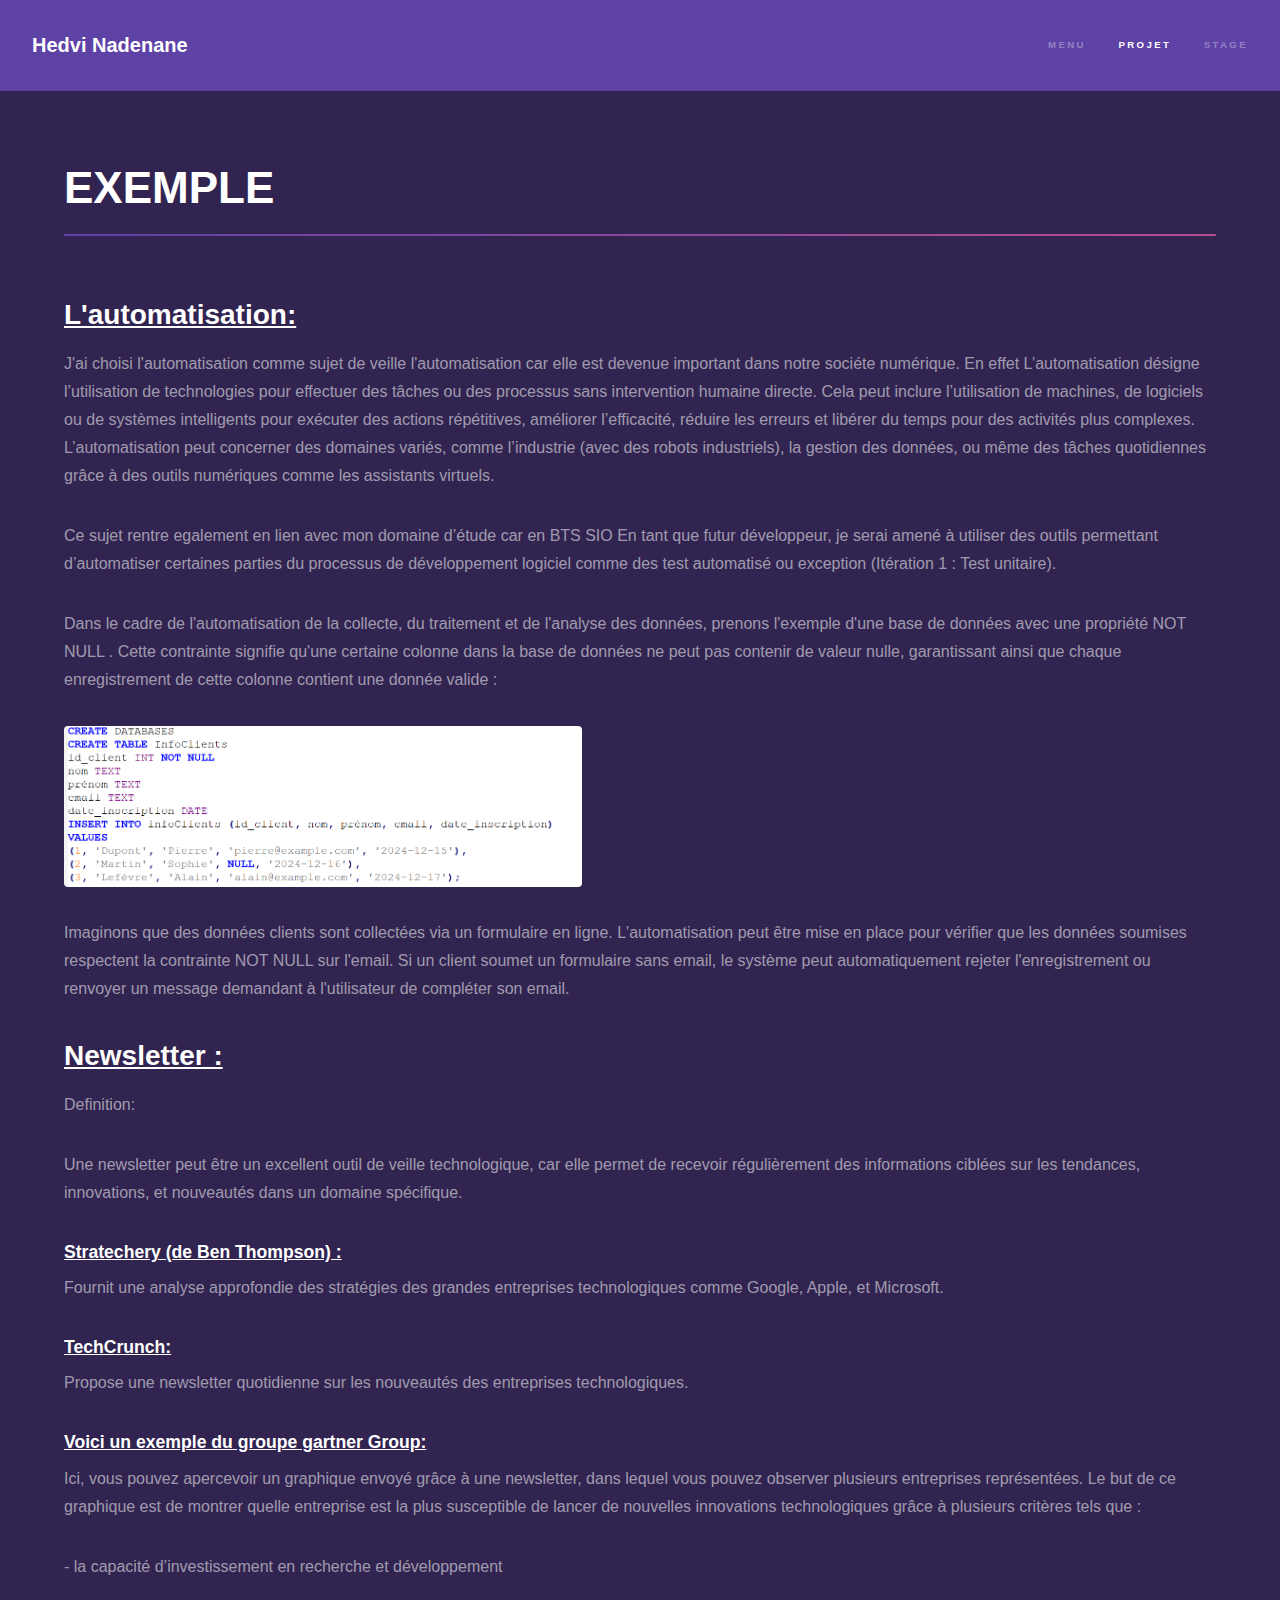
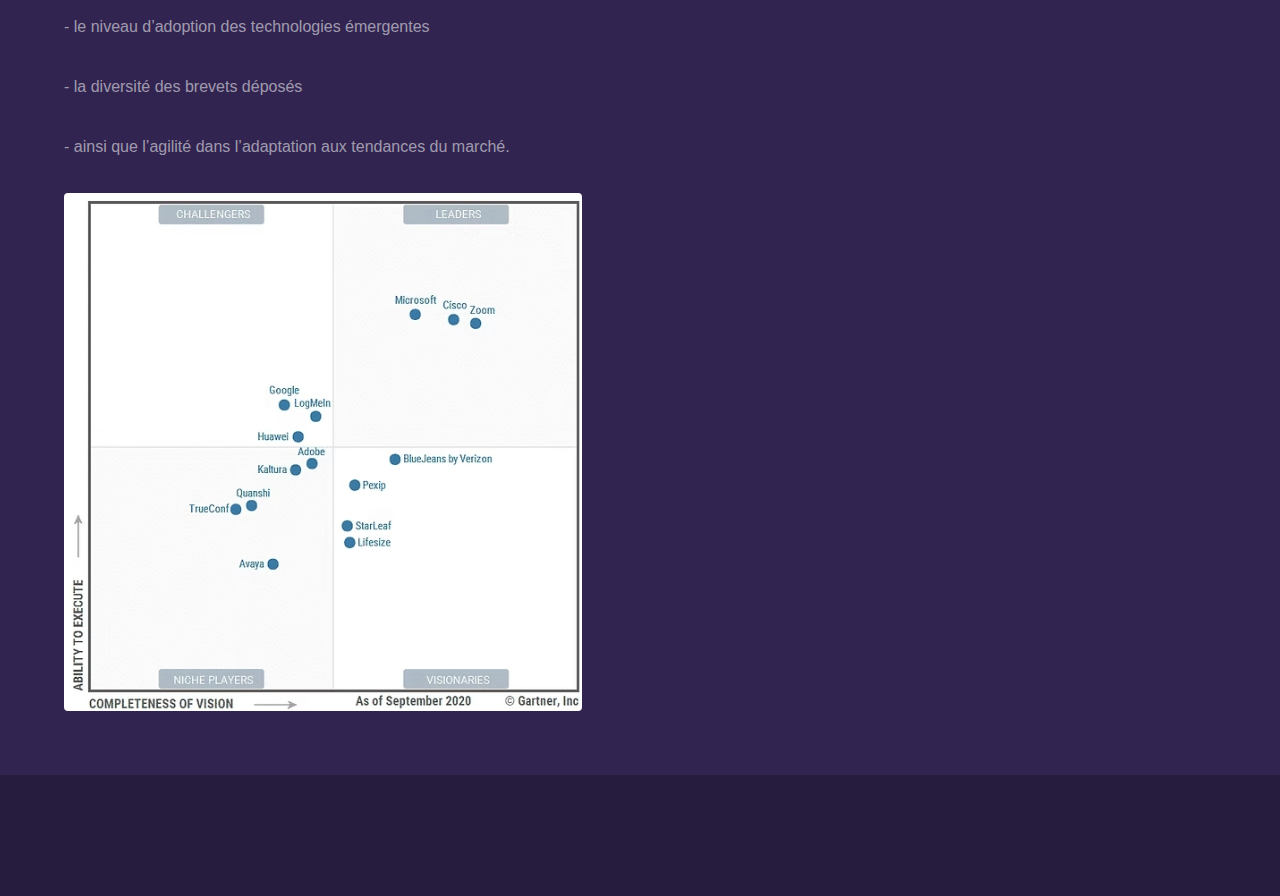
==== commit 39427075: "BANG" ====
--- a/veille.html
+++ b/veille.html
@@ -37,7 +37,11 @@
 							<p>J'ai choisi l'automatisation comme sujet de veille l'automatisation car elle est devenue important dans notre sociéte numérique.
 							En effet L’automatisation désigne l’utilisation de technologies pour effectuer des tâches ou des processus sans intervention humaine directe. Cela peut inclure l’utilisation de machines, de logiciels ou de systèmes intelligents pour exécuter des actions répétitives, améliorer l’efficacité, réduire les erreurs et libérer du temps pour des activités plus complexes. L’automatisation peut concerner des domaines variés, comme l’industrie (avec des robots industriels), la gestion des données, ou même des tâches quotidiennes grâce à des outils numériques comme les assistants virtuels.  </p>
 							<p>Ce sujet rentre egalement en lien avec mon domaine d’étude car en BTS SIO En tant que futur développeur, je serai amené à utiliser des outils permettant d’automatiser certaines parties du processus de développement logiciel comme des test automatisé ou exception (Itération 1 : Test unitaire).</p>
-							
+							<p>Dans le cadre de l'automatisation de la collecte, du traitement et de l'analyse des données, prenons l'exemple d'une base de données avec une propriété NOT NULL . Cette contrainte signifie qu'une certaine colonne dans la base de données ne peut pas contenir de valeur nulle, garantissant ainsi que chaque enregistrement de cette colonne contient une donnée valide :</p>
+							<span class="image fit">
+								<img src="images/BDD.PNG" alt="" style="max-width: 45%; height: auto;" />
+							</span>
+							<p>Imaginons que des données clients sont collectées via un formulaire en ligne. L'automatisation peut être mise en place pour vérifier que les données soumises respectent la contrainte NOT NULL sur l'email. Si un client soumet un formulaire sans email, le système peut automatiquement rejeter l'enregistrement ou renvoyer un message demandant à l'utilisateur de compléter son email.</p>
 							<h2><u>Newsletter :</u></h2>
 							<p>Definition:</p>
 							<p>Une newsletter peut être un excellent outil de veille technologique, car elle permet de recevoir régulièrement des informations ciblées sur les tendances, innovations, et nouveautés dans un domaine spécifique.</p>
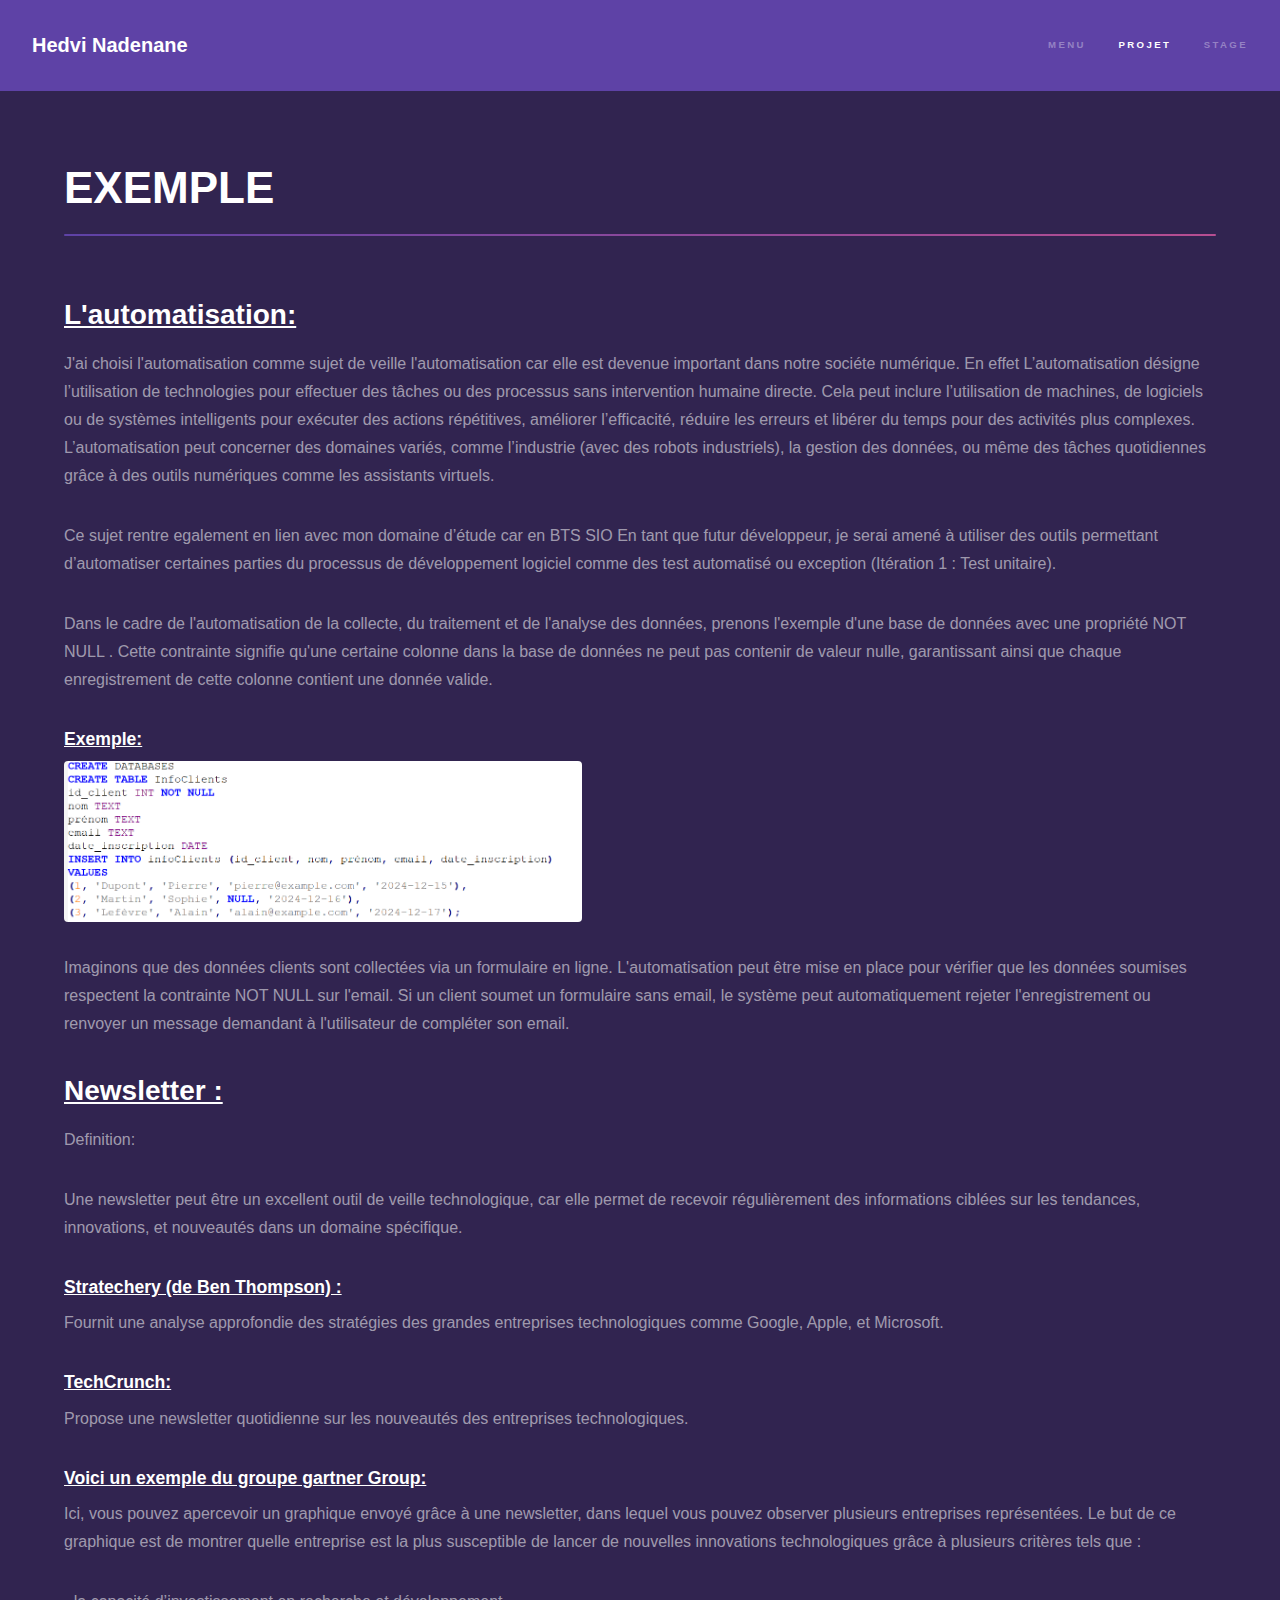
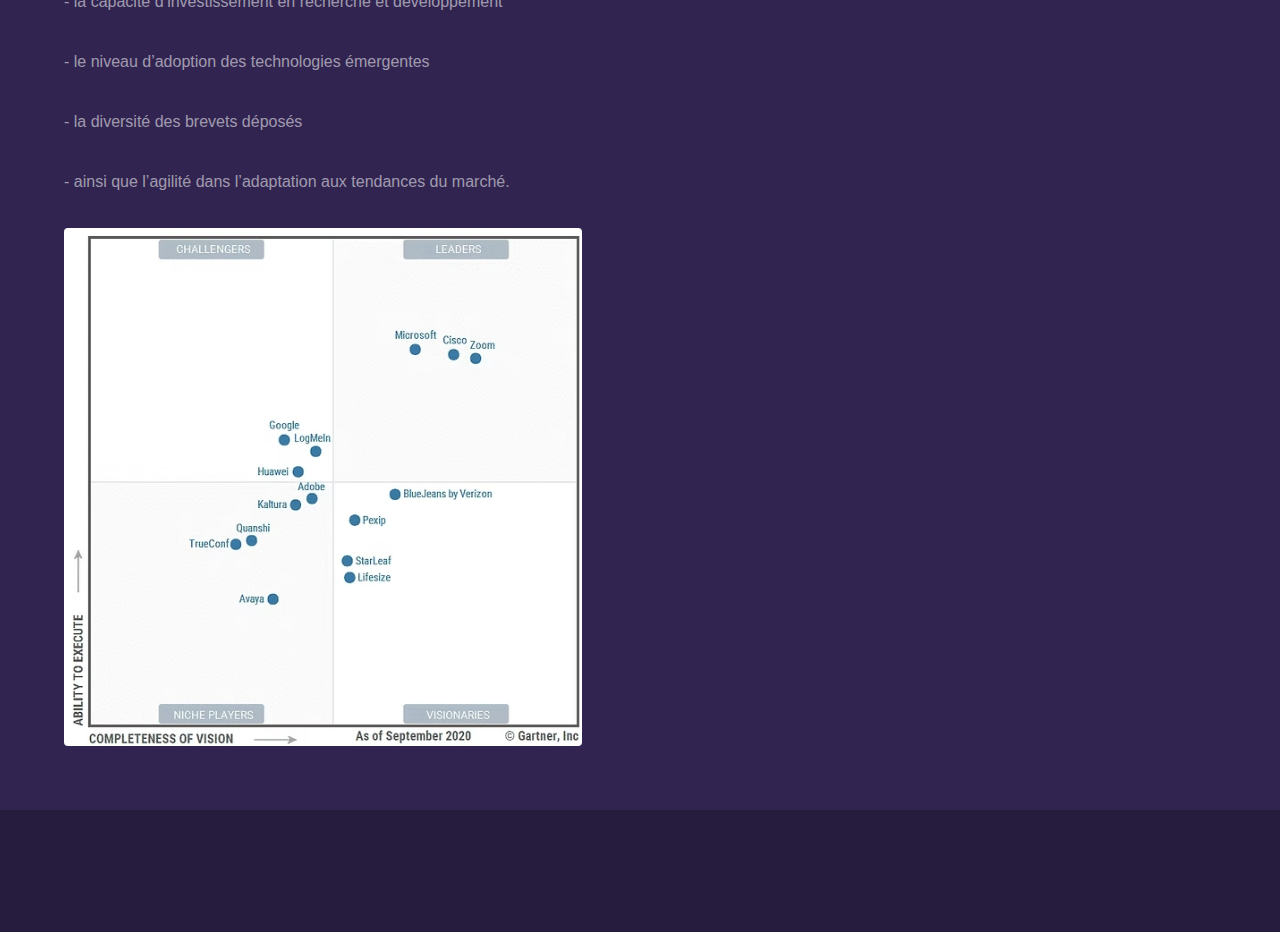
==== commit 6434da9f: "LS" ====
--- a/veille.html
+++ b/veille.html
@@ -37,7 +37,8 @@
 							<p>J'ai choisi l'automatisation comme sujet de veille l'automatisation car elle est devenue important dans notre sociéte numérique.
 							En effet L’automatisation désigne l’utilisation de technologies pour effectuer des tâches ou des processus sans intervention humaine directe. Cela peut inclure l’utilisation de machines, de logiciels ou de systèmes intelligents pour exécuter des actions répétitives, améliorer l’efficacité, réduire les erreurs et libérer du temps pour des activités plus complexes. L’automatisation peut concerner des domaines variés, comme l’industrie (avec des robots industriels), la gestion des données, ou même des tâches quotidiennes grâce à des outils numériques comme les assistants virtuels.  </p>
 							<p>Ce sujet rentre egalement en lien avec mon domaine d’étude car en BTS SIO En tant que futur développeur, je serai amené à utiliser des outils permettant d’automatiser certaines parties du processus de développement logiciel comme des test automatisé ou exception (Itération 1 : Test unitaire).</p>
-							<p>Dans le cadre de l'automatisation de la collecte, du traitement et de l'analyse des données, prenons l'exemple d'une base de données avec une propriété NOT NULL . Cette contrainte signifie qu'une certaine colonne dans la base de données ne peut pas contenir de valeur nulle, garantissant ainsi que chaque enregistrement de cette colonne contient une donnée valide :</p>
+							<p>Dans le cadre de l'automatisation de la collecte, du traitement et de l'analyse des données, prenons l'exemple d'une base de données avec une propriété NOT NULL . Cette contrainte signifie qu'une certaine colonne dans la base de données ne peut pas contenir de valeur nulle, garantissant ainsi que chaque enregistrement de cette colonne contient une donnée valide.</p>
+							<h3><u>Exemple:</u></h3>
 							<span class="image fit">
 								<img src="images/BDD.PNG" alt="" style="max-width: 45%; height: auto;" />
 							</span>
